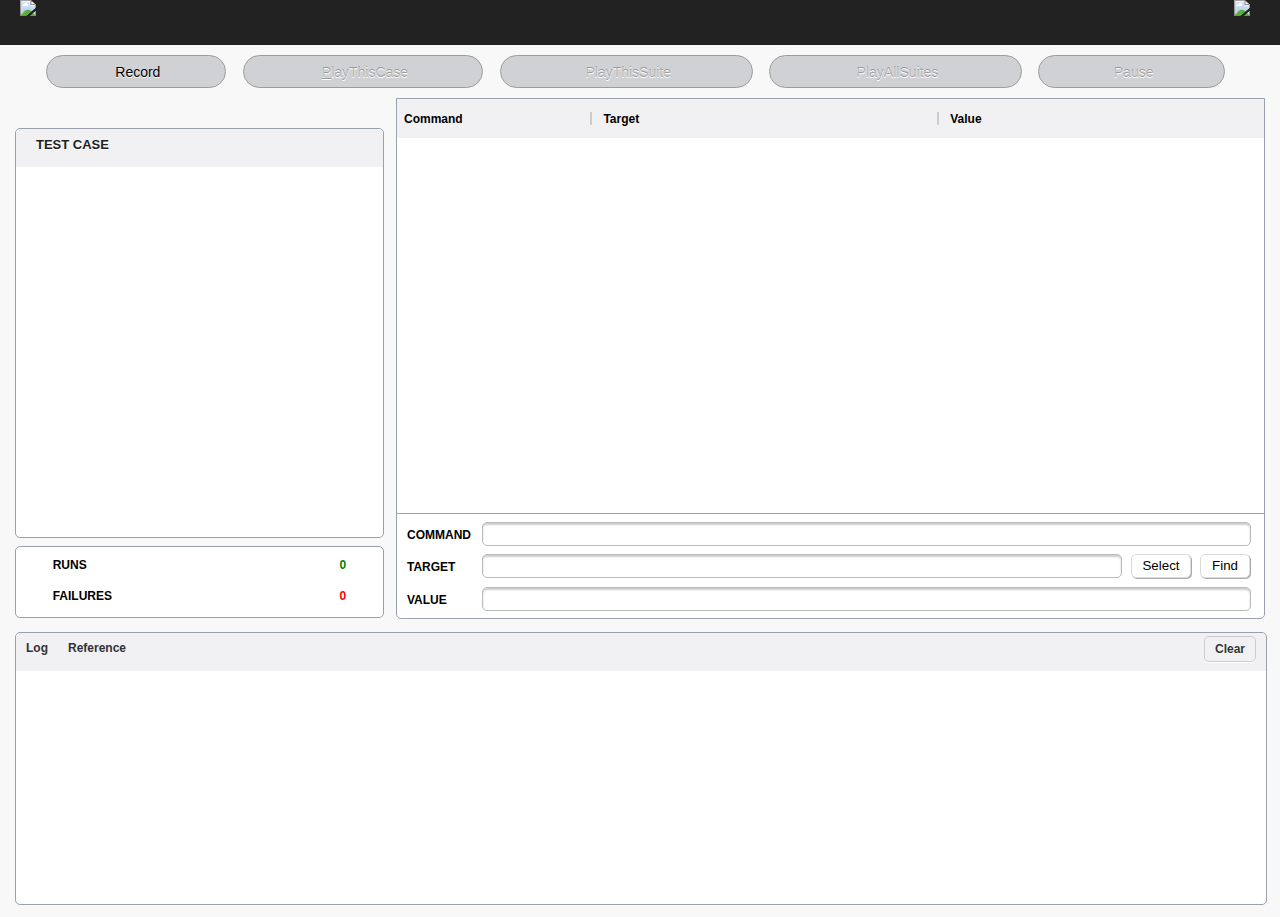
==== panel.html @ 071a7636 "Revert "Add new function of save log"" ====
<!--
/*
* Copyright 2017 SideeX committers
*
*  Licensed under the Apache License, Version 2.0 (the "License");
*  you may not use this file except in compliance with the License.
*  You may obtain a copy of the License at
*
*      http://www.apache.org/licenses/LICENSE-2.0
*
*  Unless required by applicable law or agreed to in writing, software
*  distributed under the License is distributed on an "AS IS" BASIS,
*  WITHOUT WARRANTIES OR CONDITIONS OF ANY KIND, either express or implied.
*  See the License for the specific language governing permissions and
*  limitations under the License.
*
*/
-->

<!doctype html>
<html lang="en">

<head>
    <meta charset="utf-8" />
    <!-- TODO: Change the title bar text -->
    <title>SideeX</title>
    <link rel="stylesheet" href="panel/css/jquery-ui.min.css">
    <link rel="stylesheet" href="panel/css/jquery-ui-slider-pips.css">
    <link rel="stylesheet" href="panel/css/layout.css" type="text/css" media="screen" />
    <link rel="stylesheet" href="panel/css/font-awesome.min.css">
    <!-- to hide right button feature -->
    <!--[if lt IE 9]>
    <link rel="stylesheet" href="panel/css/ie.css" type="text/css" media="screen" />
    <script src="http://html5shim.googlecode.com/svn/trunk/html5.js"></script>
    <![endif]-->
    <script type="text/javascript" src="panel/js/jquery-3.2.1.min.js"></script>
    <script type="text/javascript" src="panel/js/jquery-ui.min.js"></script>
    <script type="text/javascript" src="panel/js/jquery-ui-slider-pips.js"></script>
    <script type="text/javascript" src="panel/js/hideshow.js"></script>
    <script type="text/javascript" src="panel/js/jquery.tablesorter.min.js"></script>
    <script type="text/javascript" src="panel/js/jquery.equalHeight.js"></script>
    <script type="text/javascript" src="panel/js/jquery.tabletab.js"></script>
    <script type="text/javascript" src="panel/js/colResizable-1.5.min.js"></script>
    <script type="text/javascript" src="panel/js/panelSetting.js"></script>
    <script type="text/javascript" src="panel/js/sortable-ui.js"></script>
    <script type="text/javascript" src="doc.js"></script>
</head>
<!-- TODO: Make whole panel size flexible -->

<body>
    <header id="header">
        <hgroup>
            <img class="logo_img" src="./icons/logo.png"></img>
            <a href="#">
                <img class="QA_img" src="./icons/QA.png"></img>
            </a>
        </hgroup>
    </header>
    <!-- end of header bar -->
    <!-- right button feature -->
    <div id="suite-grid-menu" class="menu">
        <ul>
            <li id="load-testSuite-show-menu"><a href="#">Open Test Suites</a></li>
            <li id="add-testSuite-menu"><a href="#">Add New Test Suite</a></li>
        </ul>
    </div>
    <div id="command-grid-menu" class="menu">
        <ul>
            <li id="grid-add"><a href="#">Add Command <span class="hotKey">Ctrl+I</span></a></li>
            <li id="grid-delete"><a href="#">Delete Command <span class="hotKey">Del</span></a></li>
            <li id="grid-deleteAll"><a href="#">Delete All Commands</a></li>
            <li id="grid-copy"><a href="#">Copy Command <span class="hotKey">Ctrl+C</span></a></li>
            <li id="grid-paste"><a href="#">Paste Command <span class="hotKey">Ctrl+V</span></a></li>
            <li id="grid-breakpoint"><a href="#">Toggle Breakpoint </a><span class="hotKey">Ctrl+B</span></li>
        </ul>
    </div>
    <section id="main" class="column">
        <div id="toolbar-container" class="submit_link">
            <!-- hidden, because it has default style -->
            <input id="load-testSuite-hidden" type="file" multiple accept="text/*" style="display: none"></input>
            <input id="load-older-testSuite" type="file" multiple accept="text/*" style="display: none">
            <input id="load-testSuite-show" type="button" value="OpenSuite" style="display: none"></input>
            <button id="save-testSuite" style="display: none">SaveSuite</button>
            <button id="close-testSuite" style="display: none">CloseSuite</button>
            <button id="add-testSuite" style="display: none">+Suite</button>
            <button id="add-testCase" style="display: none">+Case</button>
            <button id="delete-testCase" style="display: none">-Case</button>
            <a download="info.html" id="downloadlink" style="display: none">Download</a>
            <button id="record" class="sub_btn" style="width: 15%"><i class="fa fa-video-camera" aria-hidden="true"></i> Record</button>
            <button id="playback" class="sub_btn" style="width: 20%" disabled><i class="fa fa-play" aria-hidden="true"></i> <u>P</u>layThisCase</button>
            <button id="stop" class="sub_btn" style="display: none; width: 20%"><i class="fa fa-stop" aria-hidden="true"></i> Stop</button>
            <button id="playSuite" class="sub_btn" style="width: 21%" disabled><i class="fa fa-cube" aria-hidden="true"></i> PlayThisSuite</button>
            <button id="playSuites" class="sub_btn" style="width: 21%" disabled><i class="fa fa-cubes" aria-hidden="true"></i> PlayAllSuites</button>
            <button id="pause" class="sub_btn btn_pr" style="width: 15.5%" disabled><i class="fa fa-pause-circle" aria-hidden="true"></i> Pause</button>
            <button id="resume" class="sub_btn btn_pr" style="display: none; width: 15.5%"><i class="fa fa-reply" aria-hidden="true"></i> Resume</button>
            <!-- TODO: Add a stop button -->
        </div>
        <!-- load Suite of older version -->
        <!--<div id="loadSuiteOfOlderVersion" title="Alert">
            Please open test case!
            <input id="testSuiteOpener" type="file" multiple accept="text/*">
        </div>-->
        <div class="module_all">
            <article class="width_quarter module_right">
                <div id="slider"></div>
                <div id="middle-container" class="module">
                    <header>
                        <h3>Test case</h3>
                    </header>
                    <div id="testCase-container" class="case_list">
                        <!-- Sug: Add animation when dragdrop -->
                        <div id="testCase-grid" class="module_content">
                            <!--<div class="message"><strong>Suite</strong>
                                <p>Case</p>
                                <p class="modified">Case</p>
                            </div>
                            <div class="message"><strong>Suite</strong>
                                <p>Case</p>
                            </div>
                            <div class="message"><strong>Suite</strong>
                                <p>Case</p>
                            </div>
                            <div class="message"><strong>Suite</strong>
                                <p>Case</p>
                            </div>
                            <div class="message"><strong>Suite</strong>
                                <p>Case</p>
                            </div>-->
                        </div>
                    </div>
                </div>
                <!-- end of messages article -->
                <article id="result-container" class="module">
                    <div class="fieldset">
                        <div class="result-row">
                            <label id="result1">Runs</label>
                            <p id="result-runs" class="runs">0</p>
                        </div>
                        <div class="result-row">
                            <label id="result2">Failures</label>
                            <p id="result-failures" class="failures">0</p>
                        </div>
                    </div>
                </article>
            </article>
            <article class="module width_3_quarter">
                <div id="command-container" class="tab_content case_hight">
                    <div class="smallSection">
                        <table id="command-grid" class="tablesorter" cellspacing="0">
                            <!-- TODO: Make the width flexible -->
                            <thead>
                                <tr>
                                    <th style="width: 23%">Command<div class="border"></div></th>
                                    <th style="width: 40%">Target<div class="border"></div></th>
                                    <th style="width: 37%">Value</th>
                                </tr>
                            </thead>
                            <tbody id="records-grid">
                                <!-- TODO: Make only tbody scoll -->
                                <input id="records-count" type="hidden" value="0">
                                </input>
                                
                                <!-- set input and /tbody in same line to avoid textNode -->
                                <!--<tr>
                                    <td>time</td>
                                    <td>open</td>
                                    <td>1</td>
                                </tr>
                                <tr>
                                    <td>time</td>
                                    <td>open</td>
                                    <td>2</td>
                                </tr>
                                <tr>
                                    <td>time</td>
                                    <td>open</td>
                                    <td>3</td>
                                </tr>
                                <tr>
                                    <td>time</td>
                                    <td>open</td>
                                    <td>4</td>
                                </tr>
                                <tr>
                                    <td>time</td>
                                    <td>open</td>
                                    <td>5</td>
                                </tr>
                                <tr>
                                    <td>time</td>
                                    <td>open</td>
                                    <td>6</td>
                                </tr>
                                <tr>
                                    <td>time</td>
                                    <td>open</td>
                                    <td>7</td>
                                </tr>
                                <tr>
                                    <td>time</td>
                                    <td>open</td>
                                    <td>8</td>
                                </tr>
                                <tr>
                                    <td>time</td>
                                    <td>open</td>
                                    <td>9</td>
                                </tr>
                                <tr>
                                    <td>time</td>
                                    <td>open</td>
                                    <td>10</td>
                                </tr>
                                <tr>
                                    <td>time</td>
                                    <td>open</td>
                                    <td>11</td>
                                </tr>
                                <tr>
                                    <td>time</td>
                                    <td>open</td>
                                    <td>12</td>
                                </tr>-->
                            </tbody>
                        </table>
                        <div class="record-bottom"></div>
                    </div>
                </div>
                <div id="command-toolbar">
                    <div class="fieldset">
                        <!-- TODO: make (command &) target selectable -->
                        <div class="command-row">
                            <label>Command</label>
                            <input id="command-command" list="command-command-list" type="text"><i id="command-" class="fa fa-chevron-down" aria-hidden="true"></i>
                            <div id="command-dropdown" class="w3-dropdown-content w3-bar-block">
                            </div>
                        </div>
                        <datalist id="command-command-list">
                        </datalist>
                        <div class="command-row">
                            <label>Target</label>
                            <input id="command-target" list="command-target-list" type="text"><i id="target-" class="fa fa-chevron-down" aria-hidden="true"></i>
                            <div id="target-dropdown" class="w3-dropdown-content w3-bar-block">
                            </div>
                            <button id="selectElementButton" class="btn_sf" style="width: 60px">Select</button>
                            <button id="showElementButton" class="btn_sf" style="width: 50px">Find</button>
                        </div>
                        <datalist id="command-target-list">
                        </datalist>
                        <div class="command-row">
                            <label>Value</label>
                            <input id="command-value" type="text">
                        </div>
                    </div>
                </div>
                <!-- end of #command-container -->
            </article>
            <!-- end of content manager article -->
            <div class="clear"></div>
            <article class="module width_full">
                <header class="tabs_involved">
                    <ul class="tabs2"> 
                    <li id="history-log"><a>Log</a></li>
                    <li id="reference-log"><a>Reference</a></li>
                    </ul>
                    <ul class="tabs">                       
                        <li id="clear-log"><a>Clear</a></li>
                    </ul>
                    
                </header>
                <div id="tab4" class="tab_content case_roll">
                    <div class="module_content">
                        <div id="logcontainer">
                        </div>
                        <div id="refercontainer">
                        </div>
                    </div>
                </div>
                <!-- end of #tab4 -->
            </article>
            <!-- end of styles article -->
        </div>
        <!--<div class="spacer"></div>-->
    </section>
    <!-- script -->
    <script src="browser-polyfill.js"></script>
    <script src="IO/inputFileTransformer.js"></script>
    <script src="IO/load_file.js"></script>
    <script src="IO/save_file.js"></script>
    <script src="panel/js/context_menu.js"></script>
    <script src="panel/js/command_grid.js"></script>
    <script src="panel/js/command_grid_toolbar.js"></script>
    <script src="panel/js/testcase_grid.js"></script>
    <script src="panel/js/log.js"></script>
    <script src="ext-command.js"></script>
    <script src="bg-recorder.js"></script>
    <script src="initial.js"></script>
    <script src="escape.js"></script>
    <script src="editor.js"></script>
    <script src="locatorBuilders.js"></script>
    <script src="formatCommand.js"></script>
    <!-- playback -->
    <script type="text/javascript" src="playback-api.js"></script>
</body>

</html>
---- panel/css/layout.css ----
/* Essentials */

html,
div,
map,
dt,
isindex,
form,
header,
aside,
section,
section,
article,
footer {
    display: block;
}

html,
body {
    height: 100%;
    margin: 0;
    padding: 0;
    font-family: "Helvetica Neue", Helvetica, Arial, Verdana, sans-serif;
    background: #F8F8F8;
    font-size: 12px;
    width: 100%;
    min-width: 679px;
    min-height: 690px;
}

.clear {
    clear: both;
}

.spacer {
    height: 20px;
}

a:link,
a:visited {
    color: #77BACE;
    text-decoration: none;
}

a:hover {
    text-decoration: underline;
}

/* Header */

header#header {
    height: 45px;
    width: 100%;
    background: #222222 url(../images/header_bg.png) repeat-x;
}

header#header h1.site_title,
header#header h2.section_title {
    float: left;
    margin-top: -13px;
    margin-right: 0px;
    margin-left: 10px;
    margin-bottom: 0px;
    font-size: 22px;
    width: 100px;
    font-weight: normal;
    text-align: left;
    text-indent: 1.8%;
    line-height: 55px;
    color: #fff;
    text-shadow: 0 -1px 0 #000;
    height: 0px;
    cursor: pointer;
}

header#header h1.site_title a {
    color: #fff;
    text-decoration: none;
    margin-top: 1px;
    margin-right: 0px;
    margin-left: 0px;
    margin-bottom: -10px;
}

header#header h2.section_title {
    text-align: center;
    text-indent: 4.5%;
    width: 68%;
    background: url(../images/header_shadow.png) no-repeat left top;
}

.btn_view_site {
    float: left;
    width: 9%;
}

.btn_view_site a {
    display: block;
    margin-top: 12px;
    width: 91px;
    height: 27px;
    background: url(../images/btn_view_site.png) no-repeat;
    text-align: center;
    line-height: 29px;
    color: #fff;
    text-decoration: none;
    text-shadow: 0 -1px 0 #000;
}

.btn_view_site a:hover {
    background-position: 0 -27px;
}

/* Right click menu */

.menu ul {
    list-style: none;
    margin: 0px;
    margin-top: 4px;
    padding-left: 10px;
    padding-right: 10px;
    padding-bottom: 3px;
    font-size: 15px;
    color: #333333;
}

.menu li {
    line-height: 20px;
}

.menu a:hover {
    text-decoration: underline;
}

.menu {
    display: none;
    position: fixed;
    border: 1px solid #B2B2B2;
    background: #F9F9F9;
    box-shadow: 3px 3px 2px #E9E9E9;
}

.menu a {
    color: #3d3d5c;
    font-family: Helvetica, Arial, sans-serif;
    text-decoration: none;
}

/* Secondary Header Bar */

section#secondary_bar {
    height: 38px;
    width: 100%;
    background: #F1F1F4 url(../images/secondary_bar.png) repeat-x;
}

section#secondary_bar .user {
    float: left;
    width: 23%;
    height: 38px;
}

.user p {
    margin: 0;
    padding: 0;
    color: #666666;
    font-weight: bold;
    display: block;
    float: left;
    width: 85%;
    height: 35px;
    line-height: 35px;
    text-indent: 25px;
    text-shadow: 0 1px 0 #fff;
    background: url(../images/icn_user.png) no-repeat center left;
    margin-left: 6%;
}

.user a {
    text-decoration: none;
    color: #666666
}

.user a:hover {
    color: #77BACE;
}

.user a.logout_user {
    float: left;
    display: block;
    width: 16px;
    height: 35px;
    text-indent: -5000px;
    background: url(../images/icn_logout.png) center no-repeat;
}

/* Breadcrumbs */

section#secondary_bar .breadcrumbs_container {
    float: left;
    width: 77%;
    background: url(../images/secondary_bar_shadow.png) no-repeat left top;
    height: 38px;
}

article.breadcrumbs {
    float: left;
    padding: 0 10px;
    border: 1px solid #ccc;
    -webkit-border-radius: 5px;
    -moz-border-radius: 5px;
    border-radius: 5px;
    -webkit-box-shadow: 0 1px 0 #fff;
    -moz-box-shadow: 0 1px 0 #fff;
    box-shadow: 0 1px 0 #fff;
    height: 23px;
    margin: 4px 3%;
}

.breadcrumbs a {
    display: inline-block;
    float: left;
    height: 24px;
    line-height: 23px;
}

.breadcrumbs a.current,
.breadcrumbs a.current:hover {
    color: #9E9E9E;
    font-weight: bold;
    text-shadow: 0 1px 0 #fff;
    text-decoration: none;
}

.breadcrumbs a:link,
.breadcrumbs a:visited {
    color: #44474F;
    text-decoration: none;
    text-shadow: 0 1px 0 #fff;
    font-weight: bold;
}

.breadcrumbs a:hover {
    color: #222222;
}

.breadcrumb_divider {
    display: inline-block;
    width: 12px;
    height: 24px;
    background: url(../images/breadcrumb_divider.png) no-repeat;
    float: left;
    margin: 0 5px;
}

/* Sidebar */

aside#sidebar {
    width: 23%;
    background: #E0E0E3 url(../images/sidebar.png) repeat;
    float: left;
    min-height: 500px;
    margin-top: -4px;
}

#sidebar hr {
    border: none;
    outline: none;
    background: url(../images/sidebar_divider.png) repeat-x;
    display: block;
    width: 100%;
    height: 2px;
}

/* Search */

.quick_search {
    text-align: center;
    padding: 14px 0 10px 0;
}

.quick_search input[type=text] {
    -webkit-border-radius: 20px;
    -moz-border-radius: 20px;
    border-radius: 20px;
    border: 1px solid #bbb;
    height: 26px;
    width: 90%;
    color: #ccc;
    -webkit-box-shadow: inset 0 2px 2px #ccc, 0 1px 0 #fff;
    -moz-box-shadow: inset 0 2px 2px #ccc, 0 1px 0 #fff;
    box-shadow: inset 0 2px 2px #ccc, 0 1px 0 #fff;
    text-indent: 30px;
    background: #fff url(../images/icn_search.png) no-repeat;
    background-position: 10px 6px;
}

.quick_search input[type=text]:focus {
    outline: none;
    color: #666666;
    border: 1px solid #77BACE;
    -webkit-box-shadow: inset 0 2px 2px #ccc, 0 0 10px #ADDCE6;
    -moz-box-shadow: inset 0 2px 2px #ccc, 0 0 10px #ADDCE6;
    box-shadow: inset 0 2px 2px #ccc, 0 0 10px #ADDCE6;
}

/* Sidebar Menu */

#sidebar h3 {
    color: #1F1F20;
    text-transform: uppercase;
    text-shadow: 0 1px 0 #fff;
    font-size: 13px;
    margin: 10px 0 10px 6%;
    display: block;
    float: left;
    width: 90%;
}

.toggleLink {
    color: #999999;
    font-size: 10px;
    text-decoration: none;
    display: block;
    float: right;
    margin-right: 2%
}

#sidebar .toggleLink:hover {
    color: #77BACE;
    text-decoration: none;
}

#sidebar ul {
    clear: both;
    margin: 0;
    padding: 0;
}

#sidebar li {
    list-style: none;
    margin: 0 0 0 12%;
    padding: 0;
}

#sidebar li a {
    color: #666666;
    padding-left: 25px;
    text-decoration: none;
    display: inline-block;
    height: 17px;
    line-height: 17px;
    text-shadow: 0 1px 0 #fff;
    margin: 2px 0;
}

#sidebar li a:hover {
    color: #444444;
}

/* Sidebar Icons */

#sidebar li.icn_new_article a {
    background: url(../images/icn_new_article.png) no-repeat center left;
}

#sidebar li.icn_edit_article a {
    background: url(../images/icn_edit_article.png) no-repeat center left;
}

#sidebar li.icn_categories a {
    background: url(../images/icn_categories.png) no-repeat center left;
}

#sidebar li.icn_tags a {
    background: url(../images/icn_tags.png) no-repeat center left;
}

#sidebar li.icn_add_user a {
    background: url(../images/icn_add_user.png) no-repeat center left;
}

#sidebar li.icn_view_users a {
    background: url(../images/icn_view_users.png) no-repeat center left;
}

#sidebar li.icn_profile a {
    background: url(../images/icn_profile.png) no-repeat center left;
}

#sidebar li.icn_folder a {
    background: url(../images/icn_folder.png) no-repeat center left;
}

#sidebar li.icn_photo a {
    background: url(../images/icn_photo.png) no-repeat center left;
}

#sidebar li.icn_audio a {
    background: url(../images/icn_audio.png) no-repeat center left;
}

#sidebar li.icn_video a {
    background: url(../images/icn_video.png) no-repeat center left;
}

#sidebar li.icn_settings a {
    background: url(../images/icn_settings.png) no-repeat center left;
}

#sidebar li.icn_security a {
    background: url(../images/icn_security.png) no-repeat center left;
}

#sidebar li.icn_jump_back a {
    background: url(../images/icn_jump_back.png) no-repeat center left;
}

#sidebar p {
    color: #666666;
    padding-left: 6%;
    text-shadow: 0 1px 0 #fff;
    margin: 10px 0 0 0;
}

#sidebar a {
    color: #666666;
    text-decoration: none;
}

#sidebar a:hover {
    text-decoration: underline;
}

#sidebar footer {
    margin-top: 20%;
}

/* Main Content */

section#main {
    width: 100%;
    background: url(../images/sidebar_shadow.png) repeat-y left top;
    float: left;
    height: calc(100% - 30px);
}

#main h3 {
    color: #1F1F20;
    text-transform: uppercase;
    text-shadow: 0 1px 0 #fff;
    font-size: 13px;
    margin: 8px 20px;
}

/* Modules */

.module {
    border: 1px solid #9BA0AF;
    width: 100%;
    -webkit-border-radius: 5px;
    -moz-border-radius: 5px;
    border-radius: 5px;
    background: #ffffff;
}

.module_all {
    width: calc(100% - 30px);
    margin-right: 15px;
    float: left;
    margin-left: 15px;
    height: calc(100% - 51px);
}

#middle-container {
    margin-top:30px;
    margin-bottom: 8px;
    height: calc(100% - 111px);
}

#result-container {
    height: 70px;
}

#command-toolbar {
    height: 105px;
    width: 100%;
}

.module_right {}

#main .module header h3 {
    display: block;
    width: 90%;
    float: left;
}

.module header {
    height: 38px;
    width: 100%;
    background: #F1F1F4 url(../images/secondary_bar.png) repeat-x;
    -webkit-border-top-left-radius: 5px;
    -webkit-border-top-right-radius: 5px;
    -moz-border-radius-topleft: 5px;
    -moz-border-radius-topright: 5px;
    border-top-left-radius: 5px;
    border-top-right-radius: 5px;
}

.module footer {
    height: 32px;
    width: 100%;
    border-top: 1px solid #9CA1B0;
    background: #F1F1F4 url(../images/module_footer_bg.png) repeat-x;
    -webkit-border-bottom-left-radius: 5px;
    -webkit-border-bottom-right-radius: 5px;
    -moz-border-radius-bottomleft: 5px;
    -moz-border-radius-bottomright: 5px;
    -webkit-border-bottom-left-radius: 5px;
    -webkit-border-bottom-right-radius: 5px;
}

.module_content {
    margin-top: 0px;
    margin-right: 20px;
    margin-left: 20px;
    margin-bottom: 1px;
    color: #666;
}

.module_content #logcontainer {
    
}

/* Module Widths */

.width_full {
    width: 100%;
    margin-top: 13px;
    height: 33%;
}

.width_half {
    width: 46%;
    margin-right: 0;
    float: left;
}

.width_quarter {
    width: calc(30% - 8px);
    float: left;
    height: calc(100% - 13px - 35%);
}

.width_3_quarter {
    width: calc(70% - 8px);
    float: right;
    height: calc(100% - 13px - 35%);
    -webkit-border-top-left-radius: 0px;
    -webkit-border-top-right-radius: 0px;
    -moz-border-top-left-radius: 0px;
    -moz-border-top-right-radius: 0px;
    border-top-left-radius: 0px;
    border-top-right-radius: 0px;
}

/* Stats Module */

.stats_graph {
    width: 64%;
    float: left;
}

.stats_overview {
    background: #F6F6F6;
    border: 1px solid #ccc;
    float: right;
    width: 26%;
    -webkit-border-radius: 5px;
    -moz-border-radius: 5px;
    border-radius: 5px;
}

.overview_today,
.overview_previous {
    width: 50%;
    float: left;
}

.stats_overview p {
    margin: 0;
    padding: 0;
    text-align: center;
    text-transform: uppercase;
    text-shadow: 0 1px 0 #fff;
}

.stats_overview p.overview_day {
    font-size: 12px;
    font-weight: bold;
    margin: 6px 0;
}

.stats_overview p.overview_count {
    font-size: 26px;
    font-weight: bold;
    color: #333333;
}

.stats_overview p.overview_type {
    font-size: 10px;
    color: #999999;
    margin-bottom: 8px
}

/* Content Manager */

.tablesorter {
    width: 100%;
    height: 38px;
}

.tablesorter thead tr {
    height: 39px;
    background: #F1F1F4 url(../images/secondary_bar.png) repeat-x;
    table-layout: fixed;
    text-align: left;
    text-indent: 6px;
}

.tablesorter .border {
    position: relative;
    float: right;
    width: 3px;
    height: 13px;
    border-left: 2px solid #CCCCCC;
    z-index: 1;
}

.tablesorter tbody {
    cursor: pointer;
}

.tablesorter tbody tr.selectedRecord {
    background-color: #f8f8f8;
}

.tablesorter tbody tr.selectedRecord td {
    padding-top: 6px;
    border-top: 1px solid #ccc;;
}

.tablesorter tbody tr.executing {
    background-color: #ffffe6;
}

.tablesorter tbody tr.success {
    background-color: #e5ffe5;
}

.tablesorter tbody tr.fail {
    background-color: #ffe5e5;
}

.tablesorter tbody tr td.break {
    background-color:  #5CB9FF;
}

.tablesorter td {
    padding-top: 7px;
    padding-bottom: 6px;
    text-indent: 12px;
    border-bottom: 1px dotted #ccc;
}

.tablesorter input[type=image] {
    margin-right: 10px;
}

.record-bottom {
    width: 100%;
    height: 28px;
    cursor: pointer;
}

.record-bottom.active {
    border-top: 1px solid #ccc;;
    background-color: #f8f8f8;
}
ul.tabs2 {
float:left;
 margin: 3px 10px 0 0;
padding: 0;
list-style: none;
height: 24px;
    /*--Set height of tabs--*/
-webkit-border-radius: 5px;
-moz-border-radius: 5px;
border-radius: 5px;
font-weight: bold;
}
ul.tabs {
    margin: 3px 10px 0 0;
    padding: 0;
    float: right;
    list-style: none;
    height: 24px;
    /*--Set height of tabs--*/
    -webkit-border-radius: 5px;
    -moz-border-radius: 5px;
    border-radius: 5px;
    -webkit-box-shadow: 0 1px 0 #fff;
    -moz-box-shadow: 0 1px 0 #fff;
    text-shadow: 0 1px 0 #fff;
    border: 1px solid #ccc;
    box-shadow: 0 1px 0 #fff;  
    font-weight: bold;
}
ul.tabs2 li {
    cursor: pointer;
    float: left;
    margin: 0;
    padding: 0;
    line-height: 24px;
}

ul.tabs2 li a {
    cursor: pointer;
    text-decoration: none;
    color: #333333;
    display: block;
    padding: 0 10px;
    height: 24px;
}

ul.tabs li {
    cursor: pointer;
    float: left;
    margin: 0;
    padding: 0;
    line-height: 24px;
}

ul.tabs li a {
    cursor: pointer;
    text-decoration: none;
    color: #333333;
    display: block;
    padding: 0 10px;
    height: 24px;
}

html ul.tabs2 #history-log,
html ul.tabs2 #history-log a {
 
    -webkit-border-top-left-radius: 5px;
    -webkit-border-bottom-left-radius: 5px;
    -moz-border-radius-topleft: 5px;
    -moz-border-radius-bottomleft: 5px;
    border-top-left-radius: 5px;
    border-bottom-left-radius: 5px;
}

html ul.tabs2:nth-child(2),
html ul.tabs2:nth-child(2) a {
    -webkit-border-top-left-radius: 5px;
    -webkit-border-bottom-left-radius: 5px;
    -moz-border-radius-topleft: 5px;
    -moz-border-radius-bottomleft: 5px;
    border-top-left-radius: 5px;
    border-bottom-left-radius: 5px;
}

html ul.tabs li:last-child,
html ul.tabs li:last-child a {
    cursor: pointer;
    -webkit-border-top-right-radius: 5px;
    -webkit-border-bottom-right-radius: 5px;
    -moz-border-radius-topright: 5px;
    -moz-border-radius-bottomright: 5px;
    border-top-right-radius: 5px;
    border-bottom-right-radius: 5px;
}
html ul.tabs2 li:active {
    background: #F1F2F4;
    -webkit-box-shadow: inset 0 2px 3px #818181;
    -moz-box-shadow: inset 0 2px 3px #818181;
    box-shadow: inset 0 2px 3px #818181;
}

ul.tabs2 li:hover a {
    color: #000000;
}
html ul.tabs li:active {
    background: #F1F2F4;
    -webkit-box-shadow: inset 0 2px 3px #818181;
    -moz-box-shadow: inset 0 2px 3px #818181;
    box-shadow: inset 0 2px 3px #818181;
}

ul.tabs li:hover a {
    color: #000000;
}

#main .module header h3.tabs_involved {
    display: block;
    width: 60%;
    float: left;
}

/* Messages */

.message {
    border-bottom: 1px dotted #cccccc;
    cursor: pointer;
    margin-top: 5px;
    line-height: 20px;
    min-height: 30px;
}

.message .selectedCase {
    text-decoration: underline;
}

.message .selectedSuite>p {}

.message .success {
    background-repeat: no-repeat;
    background-position: 0px 3px;
    background-image: url(../images/icn_alert_success.png);
    background-size: 13px auto;
}

.message .fail {
    background-repeat: no-repeat;
    background-position: 0px 4px;
    background-image: url(../images/icn_alert_error.png);
    background-size: 13px auto;
}

.modified::after {
    content: " *";
}

.message strong {
    font-size: 13px;
}

.message p {
    font-size: 12px;
    text-indent: 16px;
    line-height: 20px;
    margin-top: -1px;
    margin-bottom: 0px;
}

input[type=submit] {
    background: #D0D1D4 url(../images/btn_submit.png) repeat-x;
    border: 1px solid #A8A9A8;
    -webkit-box-shadow: 0 1px 0 #fff;
    -moz-box-shadow: 0 1px 0 #fff;
    box-shadow: 0 1px 0 #fff;
    font-weight: bold;
    height: 22px;
    -webkit-border-radius: 5px;
    -moz-border-radius: 5px;
    border-radius: 5px;
    padding: 0 10px;
    color: #666;
    text-shadow: 0 1px 0 #fff;
    cursor: pointer;
}

input[type=submit]:hover {
    color: #333333;
}

input[type=submit].alt_btn {
    background: #D0D1D4 url(../images/btn_submit_2.png) repeat-x;
    border: 1px solid#30B0C8;
    -webkit-box-shadow: 0 1px 0 #fff;
    -moz-box-shadow: 0 1px 0 #fff;
    box-shadow: 0 1px 0 #fff;
    font-weight: bold;
    height: 22px;
    -webkit-border-radius: 5px;
    -moz-border-radius: 5px;
    border-radius: 5px;
    padding: 0 10px;
    color: #003E49;
    text-shadow: 0 1px 0 #6CDCF9;
    cursor: pointer;
}

input[type=submit].alt_btn:hover {
    color: #001217;
}

input[type=submit].btn_post_message {
    background: #D0D1D4 url(../images/post_message.png) no-repeat;
    display: block;
    width: 37px;
    border: none;
    height: 24px;
    cursor: pointer;
    text-indent: -5000px;
}

input[type=submit].btn_post_message:hover {
    background-position: 0 -24px;
}

.post_message {
    text-align: left;
    padding: 5px 0;
}

.post_message input[type=text] {
    -webkit-border-radius: 5px;
    -moz-border-radius: 5px;
    border-radius: 5px;
    border: 1px solid #bbb;
    height: 20px;
    width: 70%;
    color: #ccc;
    -webkit-box-shadow: inset 0 2px 2px #ccc, 0 1px 0 #fff;
    -moz-box-shadow: inset 0 2px 2px #ccc, 0 1px 0 #fff;
    box-shadow: inset 0 2px 2px #ccc, 0 1px 0 #fff;
    text-indent: 10px;
    background-position: 10px 6px;
    float: left;
    margin: 0 3.5%;
}

.post_message input[type=text]:focus {
    outline: none;
    border: 1px solid #77BACE;
    -webkit-box-shadow: inset 0 2px 2px #ccc, 0 0 10px #ADDCE6;
    -moz-box-shadow: inset 0 2px 2px #ccc, 0 0 10px #ADDCE6;
    box-shadow: inset 0 2px 2px #ccc, 0 0 10px #ADDCE6;
    color: #666666;
}

.post_message input[type=image] {
    float: left;
}

.case_list {
    height: calc(100% - 38px);
    overflow-x: hidden;
    overflow-y: auto;
}

.case_hight {
    height: calc(100% - 105px);
    border-bottom: 1px solid #9BA0AF;
    border-top-right-radius: 5px;
    border-top-left-radius: 5px;
}

.case_roll {
    overflow-x: hidden;
    overflow-y: auto;
    width: 100%;
    height: calc(100% - 38px);
}

/* New/Edit Article Module */

.fieldset {
    -webkit-border-radius: 5px;
    -moz-border-radius: 5px;
    border-radius: 5px;
    border: 0;
    width: 100%;
    height: 100%;
}

.fieldset .result-row {
    margin-top: 11px;
    margin-right: 10%;
    margin-left: 10%;
    margin-bottom: 0;
    width: 80%;
    height: 20px;
}

#result-container label {
    text-align: left;
    clear: both;
    float: left;
    display: block;
    float: left;
    text-shadow: 0 1px 0 #fff;
    font-weight: bold;
    text-transform: uppercase;
    margin-top: 0px;
}

#result-container p {
    float: right;
    margin-top: 0px;
}

.runs {
    color: green;
    font-weight: 600;
}

.failures {
    color: red;
    font-weight: 600;
}

#command-toolbar label {
    text-align: left;
    clear: both;
    float: left;
    display: block;
    float: left;
    width: 75px;
    line-height: 16px;
    text-shadow: 0 1px 0 #fff;
    font-weight: bold;
    margin-top: 5px;
    margin-right: 0;
    margin-left: 0;
    margin-bottom: 5px;
    text-transform: uppercase;
}

#command-toolbar i {
    float: left;
    width: 0px;
    margin-top: 5px;
    margin-left: -20px;
    aria-hidden: true;
    color: #D0D0D0;
}

#command-toolbar i:hover {
    cursor: pointer;
    color: #828282;
}

#command-toolbar input::-webkit-calendar-picker-indicator {
    display: none;
}

.w3-dropdown-content {
    cursor: pointer;
    background-color: #fff;
    display: none;
    position: fixed;
    border: 1px solid #A0A0A0;
    margin-left: 75px;
    -webkit-box-shadow: 2px 2px 2px #8E8E8E;
    box-shadow: 2px 2px 2px #8E8E8E;
    max-height: 210px;
    overflow-y: auto;
    overflow-x: hidden;
}

.w3-dropdown-content#command-dropdown {
    margin-top: 24px;
}

.w3-dropdown-content#target-dropdown {
    margin-top: 24px;
}

.w3-dropdown-content option {
    width: calc(100% - 5px);
    padding-top: 4px;
    padding-bottom: 2px;
    padding-left: 5px;
    height: 14px;
    overflow-y: hidden;
    overflow-x: hidden;
}

.w3-dropdown-content option:hover {
    color: white;
    background-color: #2284E6;
}

.w3-show {
    display: block!important
}

.command-row {
    width: calc(100% - 20px);
    height: 25px;
    margin-top: 7.5px;
    margin-left: 10px;
    margin-right: 10px;
}

.fieldset input[type=text] {
    -webkit-border-radius: 5px;
    -moz-border-radius: 5px;
    border-radius: 5px;
    border: 1px solid #BBBBBB;
    height: 20px;
    color: black;
    -webkit-box-shadow: inset 0 2px 2px #ccc, 0 1px 0 #fff;
    -moz-box-shadow: inset 0 2px 2px #ccc, 0 1px 0 #fff;
    box-shadow: inset 0 2px 2px #ccc, 0 1px 0 #fff;
    padding-left: 5px;
    background-position: 10px 6px;
    margin-top: 0;
    margin-bottom: 0;
    display: block;
    float: left;
    width: calc(100% - 110px);
    padding-right: 25px;
}

.fieldset input[type=text]#command-target {
    width: calc(100% - 239px);
}

.fieldset input[type=text]:focus {
    outline: none;
    border: 1px solid #77BACE;
    -webkit-box-shadow: inset 0 2px 2px #ccc, 0 0 10px #ADDCE6;
    -moz-box-shadow: inset 0 2px 2px #ccc, 0 0 10px #ADDCE6;
    box-shadow: inset 0 2px 2px #ccc, 0 0 10px #ADDCE6;
}

.fieldset select {
    width: 96%;
    margin: 0 10px;
    border: 1px solid #bbb;
    height: 20px;
    color: #666666;
}

.fieldset textarea {
    -webkit-border-radius: 5px;
    -moz-border-radius: 5px;
    border-radius: 5px;
    border: 1px solid #BBBBBB;
    color: #666666;
    -webkit-box-shadow: inset 0 2px 2px #ccc, 0 1px 0 #fff;
    -moz-box-shadow: inset 0 2px 2px #ccc, 0 1px 0 #fff;
    box-shadow: inset 0 2px 2px #ccc, 0 1px 0 #fff;
    padding-left: 10px;
    background-position: 10px 6px;
    margin: 0 0.5%;
    display: block;
    float: left;
    width: 96%;
    margin: 0 10px;
}

.fieldset textarea:focus {
    outline: none;
    border: 1px solid #77BACE;
    -webkit-box-shadow: inset 0 2px 2px #ccc, 0 0 10px #ADDCE6;
    -moz-box-shadow: inset 0 2px 2px #ccc, 0 0 10px #ADDCE6;
    box-shadow: inset 0 2px 2px #ccc, 0 0 10px #ADDCE6;
}

.submit_link {
    margin-right: 3%;
    margin-top: 10px;
    margin-left: 3%;
    margin-bottom: 10px;
    height: 33px;
}

.submit_link select {
    width: 150px;
    border: 1px solid #bbb;
    height: 20px;
    color: #666666;
}

#main .module_content h1 {
    color: #333333;
    text-transform: none;
    text-shadow: 0 1px 0 #fff;
    font-size: 22px;
    margin: 8px 0px;
}

#main .module_content h2 {
    color: #444444;
    text-transform: none;
    text-shadow: 0 1px 0 #fff;
    font-size: 18px;
    margin: 8px 0px;
}

#main .module_content h3 {
    color: #666666;
    text-transform: uppercase;
    text-shadow: 0 1px 0 #fff;
    font-size: 13px;
    margin: 8px 0px;
}

#main .module_content h4 {
    color: #666666;
    text-transform: none;
    text-shadow: 0 1px 0 #fff;
    font-size: 13px;
    margin: 8px 0px;
    border-bottom: 1px #efefef solid;
}

#main .module_content h4.log-error {
    color: red;
}


#main .module_content li {
    line-height: 150%;
}

/* Alerts */

#main h4.alert_info {
    display: block;
    width: 95%;
    margin: 20px 3% 0 3%;
    margin-top: 20px;
    -webkit-border-radius: 5px;
    -moz-border-radius: 5px;
    border-radius: 5px;
    background: #B5E5EF url(../images/icn_alert_info.png) no-repeat;
    background-position: 10px 10px;
    border: 1px solid #77BACE;
    color: #082B33;
    padding: 10px 0;
    text-indent: 40px;
    font-size: 14px;
}

#main h4.alert_warning {
    display: block;
    width: 95%;
    margin: 20px 3% 0 3%;
    margin-top: 20px;
    -webkit-border-radius: 5px;
    -moz-border-radius: 5px;
    border-radius: 5px;
    background: #F5F3BA url(../images/icn_alert_warning.png) no-repeat;
    background-position: 10px 10px;
    border: 1px solid #C7A20D;
    color: #796616;
    padding: 10px 0;
    text-indent: 40px;
    font-size: 14px;
}

#main h4.alert_error {
    display: block;
    width: 95%;
    margin: 20px 3% 0 3%;
    margin-top: 20px;
    -webkit-border-radius: 5px;
    -moz-border-radius: 5px;
    border-radius: 5px;
    background: #F3D9D9 url(../images/icn_alert_error.png) no-repeat;
    background-position: 10px 10px;
    border: 1px solid #D20009;
    color: #7B040F;
    padding: 10px 0;
    text-indent: 40px;
    font-size: 14px;
}

#main h4.alert_success {
    display: block;
    width: 95%;
    margin: 20px 3% 0 3%;
    margin-top: 20px;
    -webkit-border-radius: 5px;
    -moz-border-radius: 5px;
    border-radius: 5px;
    background: #E2F6C5 url(../images/icn_alert_success.png) no-repeat;
    background-position: 10px 10px;
    border: 1px solid #79C20D;
    color: #32510F;
    padding: 10px 0;
    text-indent: 40px;
    font-size: 14px;
}

.sub_btn {
    padding-right: 2%;
    padding-left: 2%;
    border-radius: 20px;
    background: #D0D1D4;
    cursor: pointer;
    text-shadow: 0 1px 0 #fff;
    border: 1px solid #9c9c9c;
    font-size: 14px;
    margin-right: 0.5%;
    margin-left: 0.6%;
    height: 33px;
}

.sub_btn:not([disabled]):hover {
    background: #30B0C8;
    color: #fff;
    text-shadow: none;
    border: none;
    transition: 0.5s;
    border: 1px solid #30B0C8;
}

.btn_pr {}

.btn_sf {
    border-radius: 5px;
    background: white;
    padding-right: 10px;
    padding-left: 10px;
    float: left;
    margin-left: 9px;
    border: 1px solid #DBDBDB;
    -webkit-box-shadow: 1px 1px #ABABAB;
    box-shadow: 1px 1px #ABABAB;
    height: 93%;
    vertical-align: middle;
}

.btn_sf:hover {
    background-color: #EBEBEB;
    transition: 0.2s;
}

.btn_sf:active {
    -webkit-box-shadow: inset 2px 2px #ABABAB;
    box-shadow: inset 2px 2px #ABABAB;
}

.fa {
    margin: 2px;
}

button.active {
    background: #30B0C8;
    color: #fff;
    text-shadow: none;
    border: none;
    transition: 0.5s;
    border: 1px solid #30B0C8;
}

/* Freeze Table Header */

.smallSection {
    height: 100%;
    overflow-y: auto;
    overflow-x: hidden;
}

.fixed {
    top: 110px;
    position: fixed;
    width: auto;
    z-index: 2;
}

.fixed td {
    border: 0px solid !important;
}

/* Overwrite Confirm Dialog */

.ui-dialog {
    -webkit-border-radius: 5px;
    -moz-border-radius: 5px;
    border-radius: 5px;
}

.ui-dialog .ui-dialog-titlebar {
    background: #F1F1F4 url(../images/secondary_bar.png) repeat-x;
}

.ui-dialog-titlebar .ui-dialog-titlebar-close {
    display: none;
}

.logo_img {
    margin-left: 20px;
}

.QA_img {
    float: right;
    margin-right: 30px;
}

span.hotKey {
    padding-left: 20px;
    float: right;
    color: gray;
}

#slider.ui-slider {
    border-radius: 20px;
    background: #BEC0C3;
    border: none;
    height: 10px;
    margin: 0.5em 2.4em -1.5em 2.4em;
    padding-bottom: -3em;
}

#slider .ui-state-active {
    background: #E6E6E6;
    border-color: #B7B7B7; 
}

#slider .ui-widget-content {
    background: #E6E6E6; 
}

#slider .ui-slider-pip-initial {
    color: #979797;
    font-weight: normal;
}

#slider .ui-slider-handle:active {
   background-color: #E6E6E6;
   border-color: #B7B7B7;
}

#slider .ui-slider-handle:focus {
    outline: none;
 }

#slider .ui-slider-pip {
    top: 3px;
}
                    
#slider .ui-slider-pip .ui-slider-line {
    width: 4px;
    height: 4px;
    border-radius: 4px;
    background: #fffaf7;
}
                    
#slider .ui-slider-pip.ui-slider-pip-last,
#slider .ui-slider-pip.ui-slider-pip-first {
    top: -7px; 
}
                    
#slider .ui-slider-pip.ui-slider-pip-last .ui-slider-line,
#slider .ui-slider-pip.ui-slider-pip-first .ui-slider-line {
    display: none;
}
                    
#slider .ui-slider-pip.ui-slider-pip-last .ui-slider-label,
#slider .ui-slider-pip.ui-slider-pip-first .ui-slider-label {
    margin: 0.2em 0em 0em 0em;
}
                    
#slider .ui-slider-pip.ui-slider-pip-first .ui-slider-label {
    left: -2em;
    text-align: right;
}
                    
#slider .ui-slider-pip.ui-slider-pip-last .ui-slider-label {
    left: 2em;
    text-align: left;
}
                    
#slider .ui-slider-pip.ui-slider-pip-selected-initial {
    font-weight: normal;
}
                    
#slider .ui-slider-pip.ui-slider-pip-selected {
    font-weight: bold;
}
                    
#slider .ui-slider-pip.ui-slider-pip-selected,
#slider .ui-slider-pip.ui-slider-pip-selected-initial {
    color: #434d5a; 
}
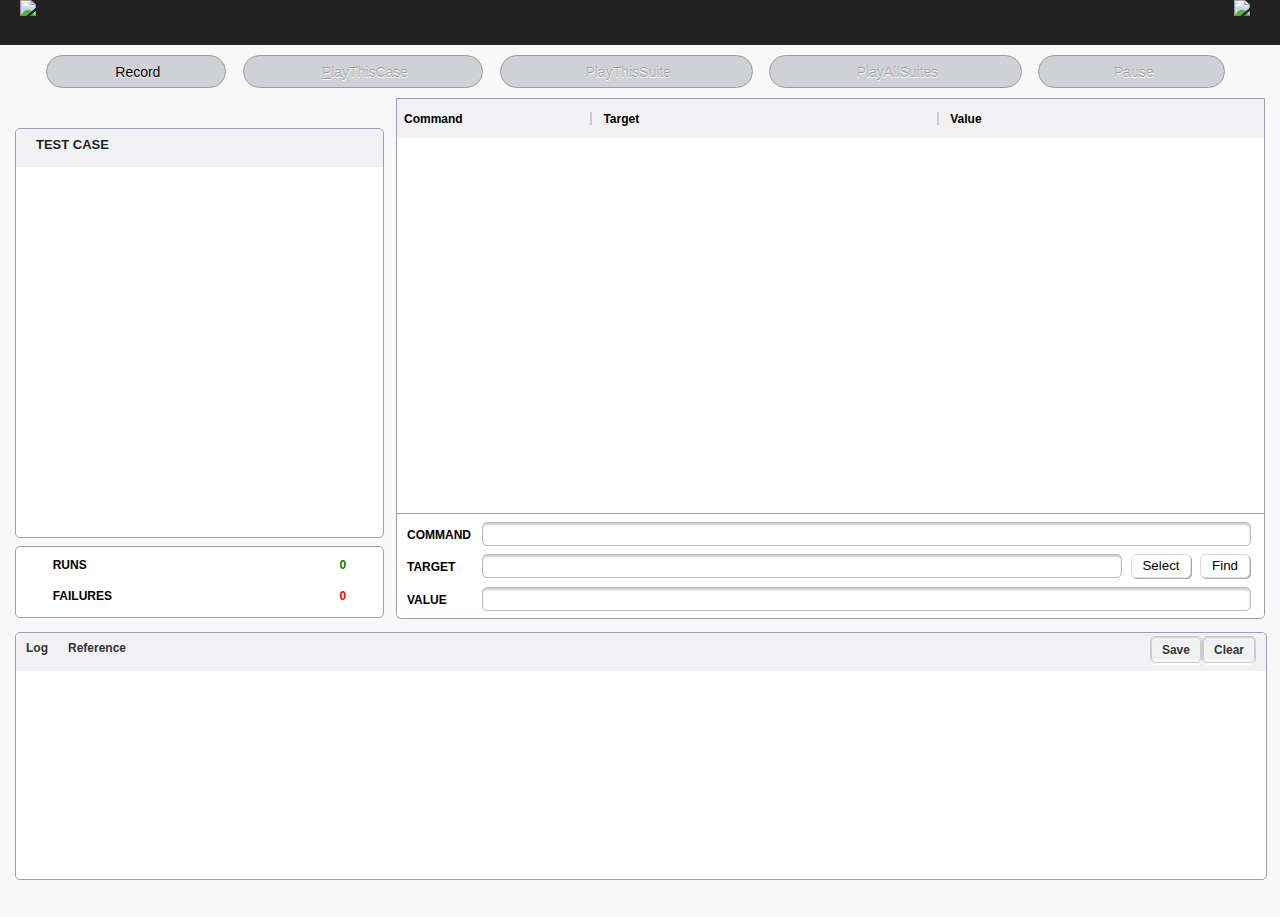
==== commit cc3f3a2c: "Add new function of save log" ====
--- a/panel.html
+++ b/panel.html
@@ -263,7 +263,8 @@
                     <li id="history-log"><a>Log</a></li>
                     <li id="reference-log"><a>Reference</a></li>
                     </ul>
-                    <ul class="tabs">                       
+                    <ul class="tabs">
+                        <li id="save-log"><a>Save</a></li>                         
                         <li id="clear-log"><a>Clear</a></li>
                     </ul>
                     
--- a/panel/css/layout.css
+++ b/panel/css/layout.css
@@ -26,6 +26,7 @@
     width: 100%;
     min-width: 679px;
     min-height: 690px;
+    overflow: hidden;
 }
 
 .clear {
@@ -537,7 +538,7 @@
 .width_full {
     width: 100%;
     margin-top: 13px;
-    height: 33%;
+    height: 30%;
 }
 
 .width_half {
@@ -711,9 +712,7 @@
     border-radius: 5px;
     -webkit-box-shadow: 0 1px 0 #fff;
     -moz-box-shadow: 0 1px 0 #fff;
-    text-shadow: 0 1px 0 #fff;
-    border: 1px solid #ccc;
-    box-shadow: 0 1px 0 #fff;  
+    text-shadow: 0 1px 0 #fff;    
     font-weight: bold;
 }
 ul.tabs2 li {
@@ -771,15 +770,23 @@
     border-bottom-left-radius: 5px;
 }
 
-html ul.tabs li:last-child,
-html ul.tabs li:last-child a {
-    cursor: pointer;
-    -webkit-border-top-right-radius: 5px;
-    -webkit-border-bottom-right-radius: 5px;
-    -moz-border-radius-topright: 5px;
-    -moz-border-radius-bottomright: 5px;
-    border-top-right-radius: 5px;
-    border-bottom-right-radius: 5px;
+html ul.tabs #clear-log,
+html ul.tabs #clear-log a {
+    cursor: pointer;
+    -webkit-radius: 5px;
+    -moz-border-radius: 5px;
+    border-radius: 5px;
+    border: 1px solid  #ccc;
+    box-shadow: 0 1px 0 #fff;  
+}
+html ul.tabs #save-log,
+html ul.tabs #save-log a {
+    cursor: pointer;
+    -webkit-radius: 5px;
+    -moz-border-radius: 5px;
+    border-radius: 5px;
+    border: 1px solid  #ccc;
+    box-shadow: 0 1px 0 #fff; 
 }
 html ul.tabs2 li:active {
     background: #F1F2F4;
@@ -1168,6 +1175,7 @@
     margin-left: 3%;
     margin-bottom: 10px;
     height: 33px;
+    min-width: 679px;
 }
 
 .submit_link select {
@@ -1360,7 +1368,7 @@
 }
 
 .fixed {
-    top: 110px;
+    top: 99px;
     position: fixed;
     width: auto;
     z-index: 2;
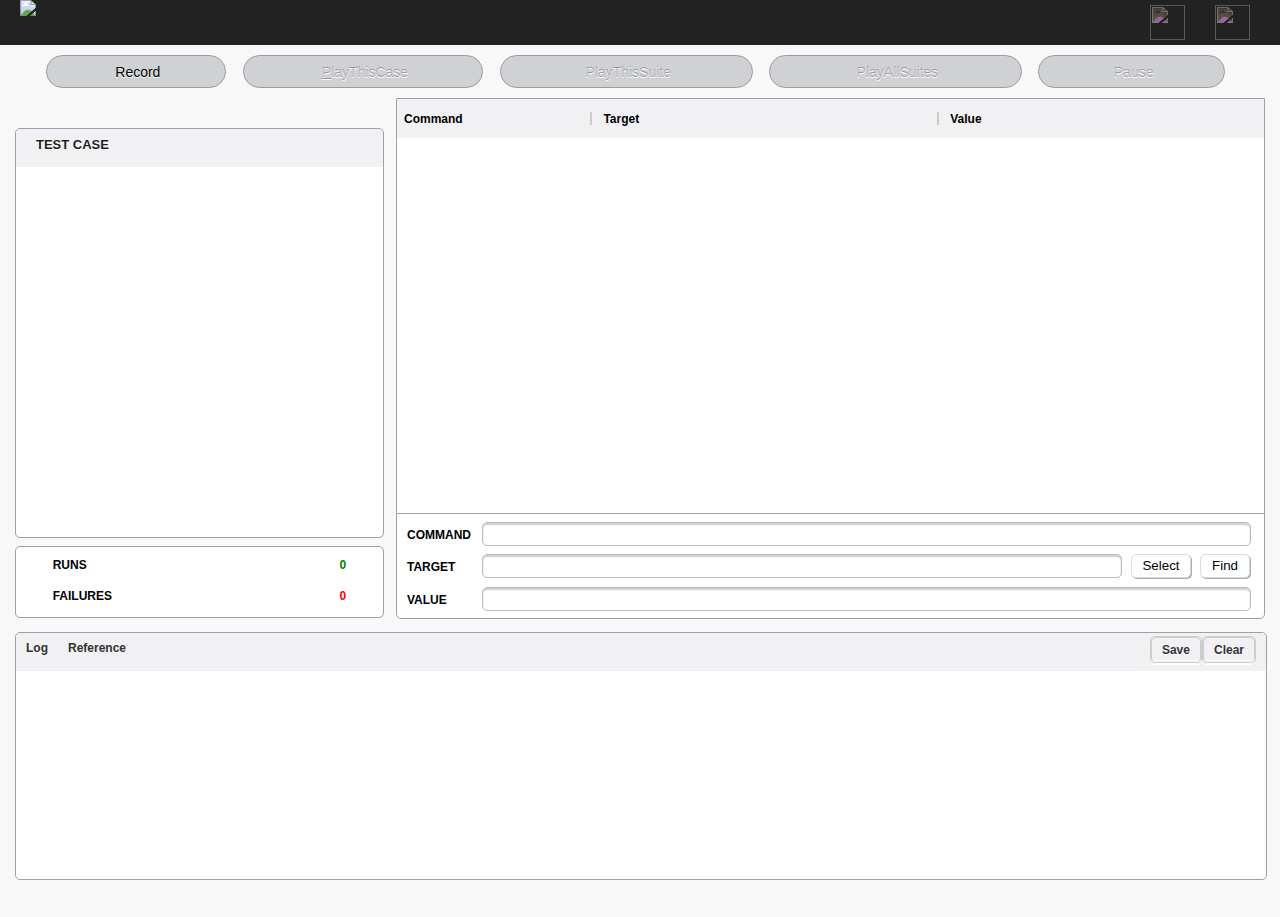
==== commit 40be9b4c: "Add new function of save log" ====
--- a/panel.html
+++ b/panel.html
@@ -1,3 +1,5 @@
+<!DOCTYPE html>
+
 <!--
 /*
 * Copyright 2017 SideeX committers
@@ -17,7 +19,6 @@
 */
 -->
 
-<!doctype html>
 <html lang="en">
 
 <head>
@@ -33,6 +34,7 @@
     <link rel="stylesheet" href="panel/css/ie.css" type="text/css" media="screen" />
     <script src="http://html5shim.googlecode.com/svn/trunk/html5.js"></script>
     <![endif]-->
+    <script type="text/javascript" src="panel/js/utils.js"></script>
     <script type="text/javascript" src="panel/js/jquery-3.2.1.min.js"></script>
     <script type="text/javascript" src="panel/js/jquery-ui.min.js"></script>
     <script type="text/javascript" src="panel/js/jquery-ui-slider-pips.js"></script>
@@ -51,9 +53,8 @@
     <header id="header">
         <hgroup>
             <img class="logo_img" src="./icons/logo.png"></img>
-            <a href="#">
-                <img class="QA_img" src="./icons/QA.png"></img>
-            </a>
+            <a href="#"><img id="help" class="toolBar_img" src="./icons/help.png"></img></a>
+            <a href="#"><img id="options" class="toolBar_img" src="./icons/options.png"></img></a>
         </hgroup>
     </header>
     <!-- end of header bar -->
@@ -298,9 +299,7 @@
     <script src="initial.js"></script>
     <script src="escape.js"></script>
     <script src="editor.js"></script>
-    <script src="locatorBuilders.js"></script>
     <script src="formatCommand.js"></script>
-    <!-- playback -->
     <script type="text/javascript" src="playback-api.js"></script>
 </body>
 
--- a/panel/css/layout.css
+++ b/panel/css/layout.css
@@ -24,7 +24,7 @@
     background: #F8F8F8;
     font-size: 12px;
     width: 100%;
-    min-width: 679px;
+    min-width: 725px;
     min-height: 690px;
     overflow: hidden;
 }
@@ -1398,9 +1398,19 @@
     margin-left: 20px;
 }
 
-.QA_img {
+.toolBar_img {
+    width: 35px;
+    height: 35px;
+    margin-top: 5px;
+    margin-right: 30px;
     float: right;
-    margin-right: 30px;
+    -webkit-filter: invert(80%);
+    filter: invert(80%);	
+}
+
+.toolBar_img:hover{
+    -webkit-filter: invert(100%);
+    filter: invert(100%);	
 }
 
 span.hotKey {
@@ -1488,4 +1498,4 @@
 #slider .ui-slider-pip.ui-slider-pip-selected,
 #slider .ui-slider-pip.ui-slider-pip-selected-initial {
     color: #434d5a; 
-}
+}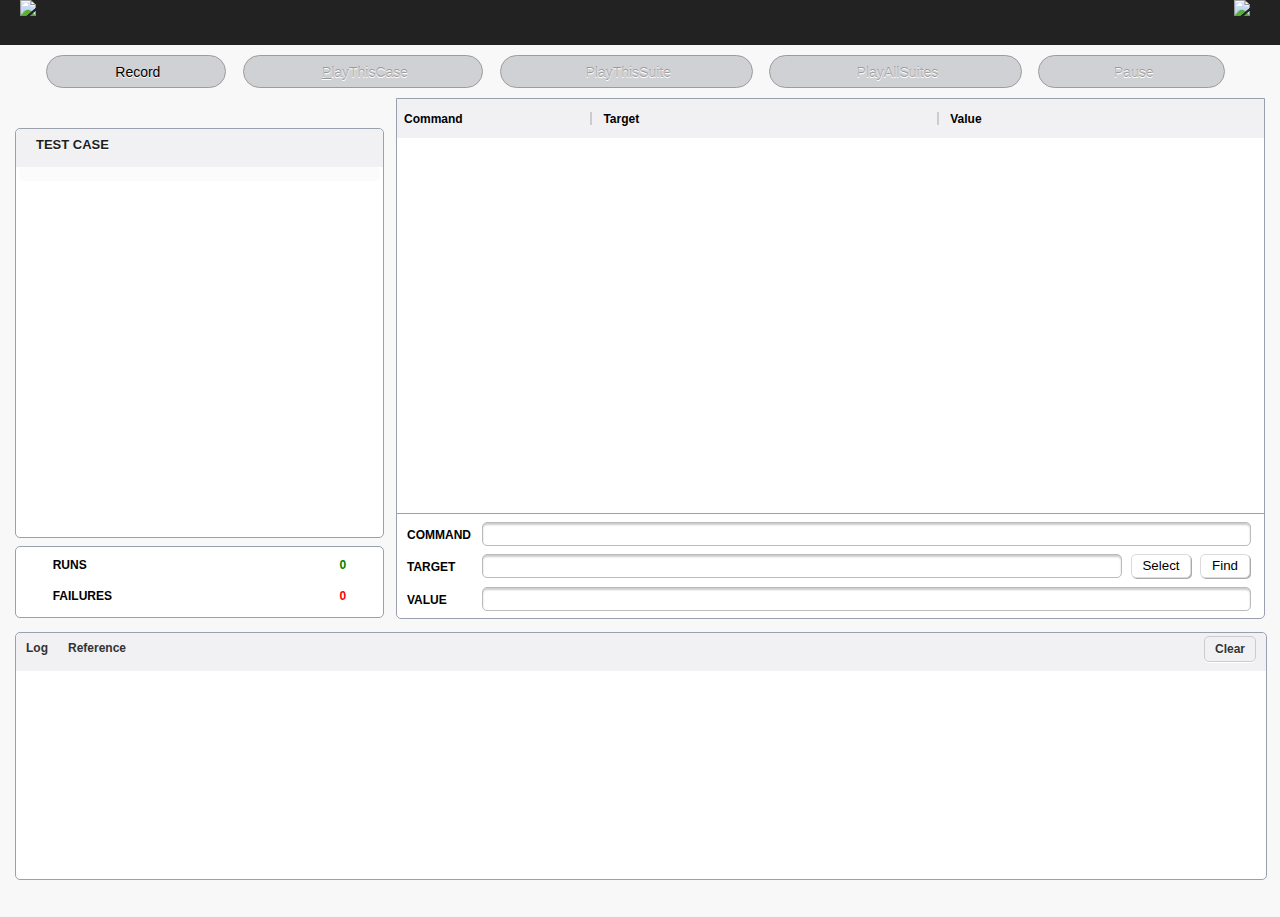
==== commit 15673642: "Feature: Add plus icon of adding suite" ====
--- a/panel.html
+++ b/panel.html
@@ -1,5 +1,3 @@
-<!DOCTYPE html>
-
 <!--
 /*
 * Copyright 2017 SideeX committers
@@ -19,6 +17,7 @@
 */
 -->
 
+<!doctype html>
 <html lang="en">
 
 <head>
@@ -34,7 +33,6 @@
     <link rel="stylesheet" href="panel/css/ie.css" type="text/css" media="screen" />
     <script src="http://html5shim.googlecode.com/svn/trunk/html5.js"></script>
     <![endif]-->
-    <script type="text/javascript" src="panel/js/utils.js"></script>
     <script type="text/javascript" src="panel/js/jquery-3.2.1.min.js"></script>
     <script type="text/javascript" src="panel/js/jquery-ui.min.js"></script>
     <script type="text/javascript" src="panel/js/jquery-ui-slider-pips.js"></script>
@@ -53,8 +51,9 @@
     <header id="header">
         <hgroup>
             <img class="logo_img" src="./icons/logo.png"></img>
-            <a href="#"><img id="help" class="toolBar_img" src="./icons/help.png"></img></a>
-            <a href="#"><img id="options" class="toolBar_img" src="./icons/options.png"></img></a>
+            <a href="#">
+                <img class="QA_img" src="./icons/QA.png"></img>
+            </a>
         </hgroup>
     </header>
     <!-- end of header bar -->
@@ -111,22 +110,7 @@
                     <div id="testCase-container" class="case_list">
                         <!-- Sug: Add animation when dragdrop -->
                         <div id="testCase-grid" class="module_content">
-                            <!--<div class="message"><strong>Suite</strong>
-                                <p>Case</p>
-                                <p class="modified">Case</p>
-                            </div>
-                            <div class="message"><strong>Suite</strong>
-                                <p>Case</p>
-                            </div>
-                            <div class="message"><strong>Suite</strong>
-                                <p>Case</p>
-                            </div>
-                            <div class="message"><strong>Suite</strong>
-                                <p>Case</p>
-                            </div>
-                            <div class="message"><strong>Suite</strong>
-                                <p>Case</p>
-                            </div>-->
+                            <div id="suite-plus" class="suite-plus"><i class="fa fa-plus fa-2x suite-plus" aria-hidden="true"></i></div>
                         </div>
                     </div>
                 </div>
@@ -264,8 +248,7 @@
                     <li id="history-log"><a>Log</a></li>
                     <li id="reference-log"><a>Reference</a></li>
                     </ul>
-                    <ul class="tabs">
-                        <li id="save-log"><a>Save</a></li>                         
+                    <ul class="tabs">                       
                         <li id="clear-log"><a>Clear</a></li>
                     </ul>
                     
@@ -299,7 +282,9 @@
     <script src="initial.js"></script>
     <script src="escape.js"></script>
     <script src="editor.js"></script>
+    <script src="locatorBuilders.js"></script>
     <script src="formatCommand.js"></script>
+    <!-- playback -->
     <script type="text/javascript" src="playback-api.js"></script>
 </body>
 
--- a/panel/css/layout.css
+++ b/panel/css/layout.css
@@ -24,7 +24,7 @@
     background: #F8F8F8;
     font-size: 12px;
     width: 100%;
-    min-width: 725px;
+    min-width: 679px;
     min-height: 690px;
     overflow: hidden;
 }
@@ -523,9 +523,9 @@
 
 .module_content {
     margin-top: 0px;
-    margin-right: 20px;
-    margin-left: 20px;
     margin-bottom: 1px;
+    margin-left: 3px;
+    margin-right: 3px;
     color: #666;
 }
 
@@ -712,7 +712,9 @@
     border-radius: 5px;
     -webkit-box-shadow: 0 1px 0 #fff;
     -moz-box-shadow: 0 1px 0 #fff;
-    text-shadow: 0 1px 0 #fff;    
+    text-shadow: 0 1px 0 #fff;
+    border: 1px solid #ccc;
+    box-shadow: 0 1px 0 #fff;  
     font-weight: bold;
 }
 ul.tabs2 li {
@@ -770,23 +772,15 @@
     border-bottom-left-radius: 5px;
 }
 
-html ul.tabs #clear-log,
-html ul.tabs #clear-log a {
+html ul.tabs li:last-child,
+html ul.tabs li:last-child a {
     cursor: pointer;
-    -webkit-radius: 5px;
-    -moz-border-radius: 5px;
-    border-radius: 5px;
-    border: 1px solid  #ccc;
-    box-shadow: 0 1px 0 #fff;  
-}
-html ul.tabs #save-log,
-html ul.tabs #save-log a {
-    cursor: pointer;
-    -webkit-radius: 5px;
-    -moz-border-radius: 5px;
-    border-radius: 5px;
-    border: 1px solid  #ccc;
-    box-shadow: 0 1px 0 #fff; 
+    -webkit-border-top-right-radius: 5px;
+    -webkit-border-bottom-right-radius: 5px;
+    -moz-border-radius-topright: 5px;
+    -moz-border-radius-bottomright: 5px;
+    border-top-right-radius: 5px;
+    border-bottom-right-radius: 5px;
 }
 html ul.tabs2 li:active {
     background: #F1F2F4;
@@ -817,14 +811,62 @@
 
 /* Messages */
 
+div.test-suite-title {
+    border-bottom: solid 1px;
+    background-color: #D0D1D4;
+}
+strong.test-suite-title {
+    padding-left: 5px;
+    padding-right: 20px;
+}
+p.test-case-title {
+    padding-left: 20px;
+    padding-right: 20px;
+}
+i.fa-download {
+    margin-top: 5px;
+    margin-left: 5px;
+    color: rgb(156, 155, 155);
+}
+i.case-plus {
+    float: right;
+    margin-right: 5px;
+    margin-top: 5px;
+    color: rgb(156, 155, 155);
+}
+i.suite-plus {
+    padding-top: 5px;
+    margin: 5px 43%;
+    color: rgb(228, 228, 228);
+}
+div.suite-plus {
+    background-color: rgba(250, 250, 250, 0.8);
+    border-radius: 5px;
+}
+
+i.fa-download:hover {
+    color: rgba(65, 65, 65, 0.9);
+}
+i.fa-plus:hover {
+    color: rgba(65, 65, 65, 0.9);
+}
+
 .message {
-    border-bottom: 1px dotted #cccccc;
+    border: solid 1px;
+    border-radius: 5px;
+    width: inherit;
     cursor: pointer;
     margin-top: 5px;
     line-height: 20px;
     min-height: 30px;
 }
 
+div.message:hover {
+    box-shadow: 0 4px 10px 0 rgba(0, 0, 0, 0.19);
+}
+div.suite-plus:hover {
+    box-shadow: 0 4px 10px 0 rgba(0, 0, 0, 0.19);
+}
 .message .selectedCase {
     text-decoration: underline;
 }
@@ -1194,7 +1236,7 @@
 }
 
 #main .module_content h2 {
-    color: #444444;
+    color: #444444; 
     text-transform: none;
     text-shadow: 0 1px 0 #fff;
     font-size: 18px;
@@ -1398,19 +1440,9 @@
     margin-left: 20px;
 }
 
-.toolBar_img {
-    width: 35px;
-    height: 35px;
-    margin-top: 5px;
+.QA_img {
+    float: right;
     margin-right: 30px;
-    float: right;
-    -webkit-filter: invert(80%);
-    filter: invert(80%);	
-}
-
-.toolBar_img:hover{
-    -webkit-filter: invert(100%);
-    filter: invert(100%);	
 }
 
 span.hotKey {
@@ -1498,4 +1530,4 @@
 #slider .ui-slider-pip.ui-slider-pip-selected,
 #slider .ui-slider-pip.ui-slider-pip-selected-initial {
     color: #434d5a; 
-}+}
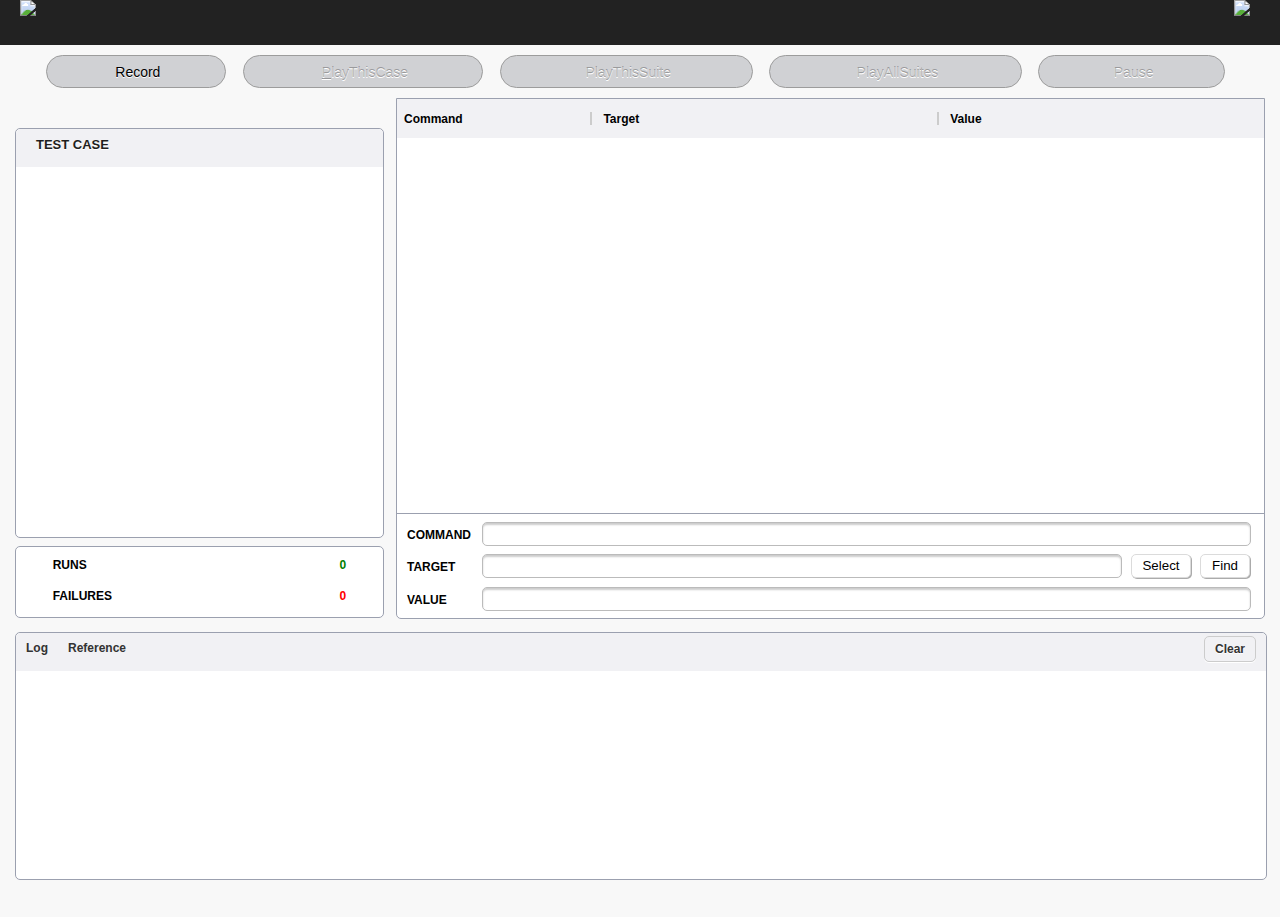
==== commit bf730271: "Feature: Add open suite ui" ====
--- a/panel.html
+++ b/panel.html
@@ -110,7 +110,11 @@
                     <div id="testCase-container" class="case_list">
                         <!-- Sug: Add animation when dragdrop -->
                         <div id="testCase-grid" class="module_content">
-                            <div id="suite-plus" class="suite-plus"><i class="fa fa-plus fa-2x suite-plus" aria-hidden="true"></i></div>
+                            
+                            <div id="suite-fun" class="suite-fun">
+                                <div id="suite-open" class="suite-open"><i class="fa fa-folder-open-o fa-2x suite-open" aria-hidden="true"></i></div>
+                                <div id="suite-plus" class="suite-plus"><i class="fa fa-plus fa-2x suite-plus" aria-hidden="true"></i></div>
+                            </div>
                         </div>
                     </div>
                 </div>
--- a/panel/css/layout.css
+++ b/panel/css/layout.css
@@ -812,43 +812,52 @@
 /* Messages */
 
 div.test-suite-title {
+    display: flex;
     border-bottom: solid 1px;
     background-color: #D0D1D4;
 }
 strong.test-suite-title {
-    padding-left: 5px;
-    padding-right: 20px;
+    flex: 9;
 }
 p.test-case-title {
     padding-left: 20px;
     padding-right: 20px;
 }
 i.fa-download {
+    flex: 1;
     margin-top: 5px;
     margin-left: 5px;
-    color: rgb(156, 155, 155);
+    color: #D0D1D4;
 }
 i.case-plus {
-    float: right;
-    margin-right: 5px;
+    flex: 1;
     margin-top: 5px;
-    color: rgb(156, 155, 155);
+    color: #D0D1D4;
 }
 i.suite-plus {
     padding-top: 5px;
-    margin: 5px 43%;
+    margin: 5px 40%;
     color: rgb(228, 228, 228);
 }
+i.suite-open {
+    padding-top: 5px;
+    margin: 5px 40%;
+    color: rgb(228, 228, 228);
+}
+div.suite-fun {
+    display: flex;
+    background-color: white;
+    border-radius: 5px;
+}
+div.suite-open {
+    flex: 1;
+    background-color: white;
+    border-radius: 5px;
+}
 div.suite-plus {
-    background-color: rgba(250, 250, 250, 0.8);
-    border-radius: 5px;
-}
-
-i.fa-download:hover {
-    color: rgba(65, 65, 65, 0.9);
-}
-i.fa-plus:hover {
-    color: rgba(65, 65, 65, 0.9);
+    flex: 1;
+    background-color: white;
+    border-radius: 5px;
 }
 
 .message {
@@ -867,6 +876,9 @@
 div.suite-plus:hover {
     box-shadow: 0 4px 10px 0 rgba(0, 0, 0, 0.19);
 }
+div.suite-open:hover {
+    box-shadow: 0 4px 10px 0 rgba(0, 0, 0, 0.19);
+}
 .message .selectedCase {
     text-decoration: underline;
 }
@@ -875,14 +887,14 @@
 
 .message .success {
     background-repeat: no-repeat;
-    background-position: 0px 3px;
+    background-position: 20px 3px;
     background-image: url(../images/icn_alert_success.png);
     background-size: 13px auto;
 }
 
 .message .fail {
     background-repeat: no-repeat;
-    background-position: 0px 4px;
+    background-position: 20px 4px;
     background-image: url(../images/icn_alert_error.png);
     background-size: 13px auto;
 }
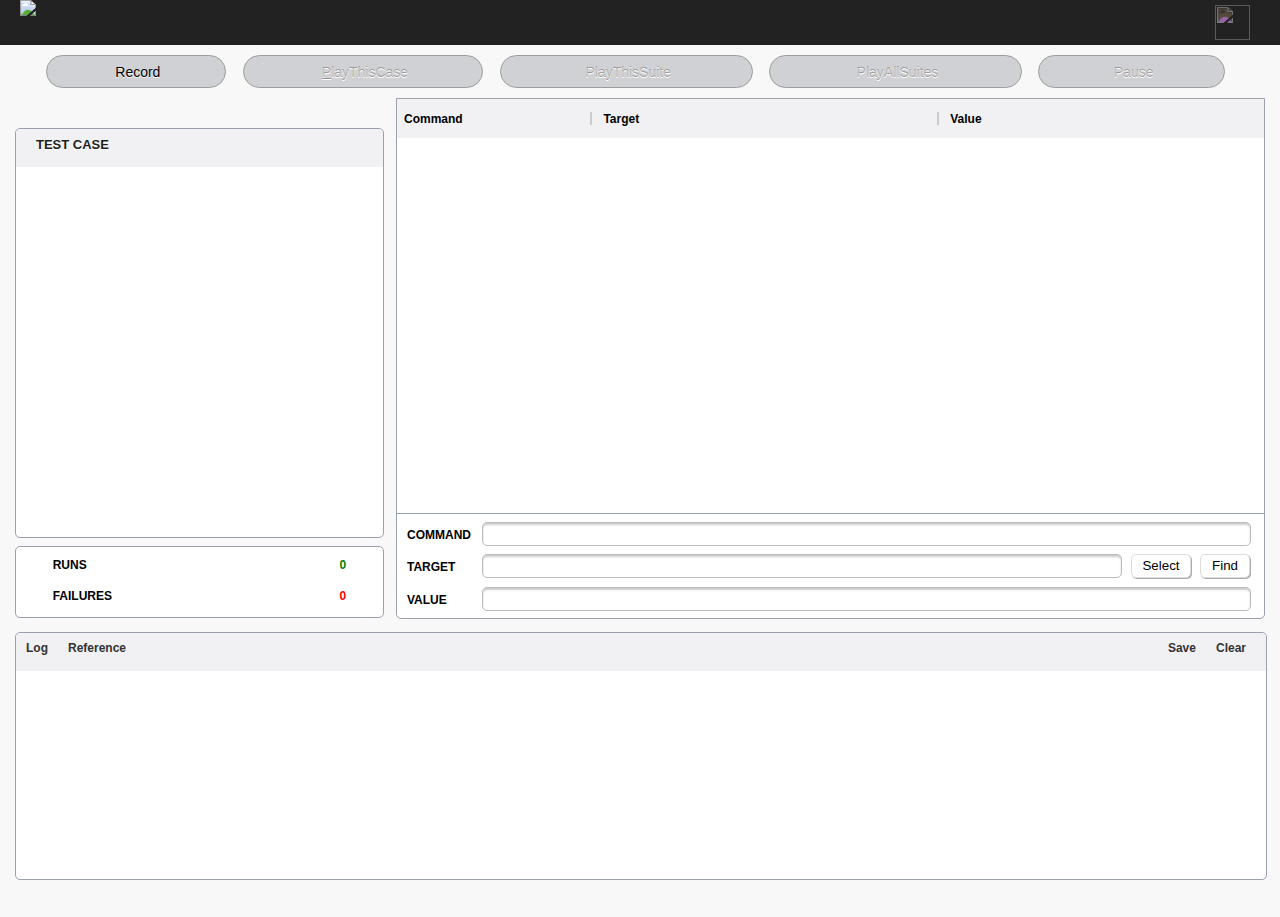
==== commit 0c1ddebc: "Feature: Add open suite ui" ====
--- a/panel.html
+++ b/panel.html
@@ -1,3 +1,5 @@
+<!DOCTYPE html>
+
 <!--
 /*
 * Copyright 2017 SideeX committers
@@ -17,7 +19,6 @@
 */
 -->
 
-<!doctype html>
 <html lang="en">
 
 <head>
@@ -33,6 +34,7 @@
     <link rel="stylesheet" href="panel/css/ie.css" type="text/css" media="screen" />
     <script src="http://html5shim.googlecode.com/svn/trunk/html5.js"></script>
     <![endif]-->
+    <script type="text/javascript" src="panel/js/utils.js"></script>
     <script type="text/javascript" src="panel/js/jquery-3.2.1.min.js"></script>
     <script type="text/javascript" src="panel/js/jquery-ui.min.js"></script>
     <script type="text/javascript" src="panel/js/jquery-ui-slider-pips.js"></script>
@@ -51,9 +53,7 @@
     <header id="header">
         <hgroup>
             <img class="logo_img" src="./icons/logo.png"></img>
-            <a href="#">
-                <img class="QA_img" src="./icons/QA.png"></img>
-            </a>
+            <a href="#"><img id="help" class="toolBar_img" src="./icons/help.png"></img></a>
         </hgroup>
     </header>
     <!-- end of header bar -->
@@ -252,7 +252,8 @@
                     <li id="history-log"><a>Log</a></li>
                     <li id="reference-log"><a>Reference</a></li>
                     </ul>
-                    <ul class="tabs">                       
+                    <ul class="tabs">
+                        <li id="save-log"><a>Save</a></li>
                         <li id="clear-log"><a>Clear</a></li>
                     </ul>
                     
@@ -286,9 +287,7 @@
     <script src="initial.js"></script>
     <script src="escape.js"></script>
     <script src="editor.js"></script>
-    <script src="locatorBuilders.js"></script>
     <script src="formatCommand.js"></script>
-    <!-- playback -->
     <script type="text/javascript" src="playback-api.js"></script>
 </body>
 
--- a/panel/css/layout.css
+++ b/panel/css/layout.css
@@ -24,7 +24,7 @@
     background: #F8F8F8;
     font-size: 12px;
     width: 100%;
-    min-width: 679px;
+    min-width: 725px;
     min-height: 690px;
     overflow: hidden;
 }
@@ -710,11 +710,6 @@
     -webkit-border-radius: 5px;
     -moz-border-radius: 5px;
     border-radius: 5px;
-    -webkit-box-shadow: 0 1px 0 #fff;
-    -moz-box-shadow: 0 1px 0 #fff;
-    text-shadow: 0 1px 0 #fff;
-    border: 1px solid #ccc;
-    box-shadow: 0 1px 0 #fff;  
     font-weight: bold;
 }
 ul.tabs2 li {
@@ -772,15 +767,19 @@
     border-bottom-left-radius: 5px;
 }
 
-html ul.tabs li:last-child,
-html ul.tabs li:last-child a {
+html ul.tabs #clear-log,
+html ul.tabs #clear-log a {
     cursor: pointer;
-    -webkit-border-top-right-radius: 5px;
-    -webkit-border-bottom-right-radius: 5px;
-    -moz-border-radius-topright: 5px;
-    -moz-border-radius-bottomright: 5px;
-    border-top-right-radius: 5px;
-    border-bottom-right-radius: 5px;
+    -webkit-radius: 5px;
+    -moz-border-radius: 5px;
+    border-radius: 5px;
+}
+html ul.tabs #save-log,
+html ul.tabs #save-log a {
+    cursor: pointer;
+    -webkit-radius: 5px;
+    -moz-border-radius: 5px;
+    border-radius: 5px;
 }
 html ul.tabs2 li:active {
     background: #F1F2F4;
@@ -1452,9 +1451,19 @@
     margin-left: 20px;
 }
 
-.QA_img {
+.toolBar_img {
+    width: 35px;
+    height: 35px;
+    margin-top: 5px;
+    margin-right: 30px;
     float: right;
-    margin-right: 30px;
+    -webkit-filter: invert(80%);
+    filter: invert(80%);	
+}
+
+.toolBar_img:hover{
+    -webkit-filter: invert(100%);
+    filter: invert(100%);	
 }
 
 span.hotKey {
@@ -1542,4 +1551,4 @@
 #slider .ui-slider-pip.ui-slider-pip-selected,
 #slider .ui-slider-pip.ui-slider-pip-selected-initial {
     color: #434d5a; 
-}
+}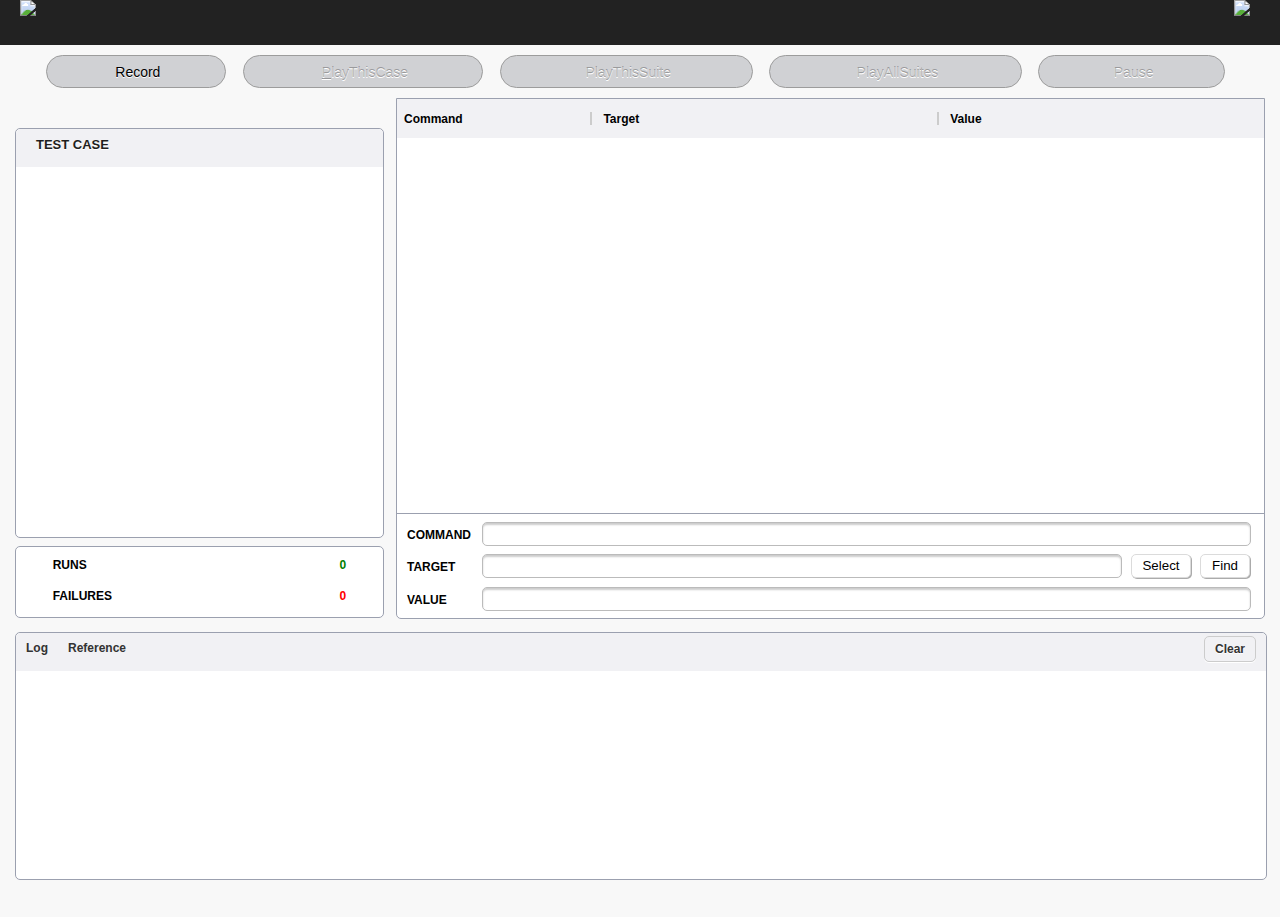
==== commit 460b10b8: "Feature: Finish suite open ui" ====
--- a/panel.html
+++ b/panel.html
@@ -1,5 +1,3 @@
-<!DOCTYPE html>
-
 <!--
 /*
 * Copyright 2017 SideeX committers
@@ -19,6 +17,7 @@
 */
 -->
 
+<!doctype html>
 <html lang="en">
 
 <head>
@@ -34,7 +33,6 @@
     <link rel="stylesheet" href="panel/css/ie.css" type="text/css" media="screen" />
     <script src="http://html5shim.googlecode.com/svn/trunk/html5.js"></script>
     <![endif]-->
-    <script type="text/javascript" src="panel/js/utils.js"></script>
     <script type="text/javascript" src="panel/js/jquery-3.2.1.min.js"></script>
     <script type="text/javascript" src="panel/js/jquery-ui.min.js"></script>
     <script type="text/javascript" src="panel/js/jquery-ui-slider-pips.js"></script>
@@ -53,7 +51,9 @@
     <header id="header">
         <hgroup>
             <img class="logo_img" src="./icons/logo.png"></img>
-            <a href="#"><img id="help" class="toolBar_img" src="./icons/help.png"></img></a>
+            <a href="#">
+                <img class="QA_img" src="./icons/QA.png"></img>
+            </a>
         </hgroup>
     </header>
     <!-- end of header bar -->
@@ -105,16 +105,17 @@
                 <div id="slider"></div>
                 <div id="middle-container" class="module">
                     <header>
-                        <h3>Test case</h3>
+                        <h3 class="suite-container-title">
+                            <div class="suite-container-title">Test case</div>
+                            <div id="suite-fun" class="suite-fun">
+                                <div id="suite-open" class="suite-open"><i id="suite-open-icon" class="fa fa-folder-open-o suite-open" aria-hidden="true"></i></div>
+                                <div id="suite-plus" class="suite-plus"><i id="suite-plus-icon" class="fa fa-plus suite-plus" aria-hidden="true"></i></div>
+                            </div>
+                        </h3>
                     </header>
                     <div id="testCase-container" class="case_list">
                         <!-- Sug: Add animation when dragdrop -->
                         <div id="testCase-grid" class="module_content">
-                            
-                            <div id="suite-fun" class="suite-fun">
-                                <div id="suite-open" class="suite-open"><i class="fa fa-folder-open-o fa-2x suite-open" aria-hidden="true"></i></div>
-                                <div id="suite-plus" class="suite-plus"><i class="fa fa-plus fa-2x suite-plus" aria-hidden="true"></i></div>
-                            </div>
                         </div>
                     </div>
                 </div>
@@ -252,8 +253,7 @@
                     <li id="history-log"><a>Log</a></li>
                     <li id="reference-log"><a>Reference</a></li>
                     </ul>
-                    <ul class="tabs">
-                        <li id="save-log"><a>Save</a></li>
+                    <ul class="tabs">                       
                         <li id="clear-log"><a>Clear</a></li>
                     </ul>
                     
@@ -287,7 +287,9 @@
     <script src="initial.js"></script>
     <script src="escape.js"></script>
     <script src="editor.js"></script>
+    <script src="locatorBuilders.js"></script>
     <script src="formatCommand.js"></script>
+    <!-- playback -->
     <script type="text/javascript" src="playback-api.js"></script>
 </body>
 
--- a/panel/css/layout.css
+++ b/panel/css/layout.css
@@ -24,7 +24,7 @@
     background: #F8F8F8;
     font-size: 12px;
     width: 100%;
-    min-width: 725px;
+    min-width: 679px;
     min-height: 690px;
     overflow: hidden;
 }
@@ -491,7 +491,6 @@
 .module_right {}
 
 #main .module header h3 {
-    display: block;
     width: 90%;
     float: left;
 }
@@ -710,6 +709,11 @@
     -webkit-border-radius: 5px;
     -moz-border-radius: 5px;
     border-radius: 5px;
+    -webkit-box-shadow: 0 1px 0 #fff;
+    -moz-box-shadow: 0 1px 0 #fff;
+    text-shadow: 0 1px 0 #fff;
+    border: 1px solid #ccc;
+    box-shadow: 0 1px 0 #fff;  
     font-weight: bold;
 }
 ul.tabs2 li {
@@ -767,19 +771,15 @@
     border-bottom-left-radius: 5px;
 }
 
-html ul.tabs #clear-log,
-html ul.tabs #clear-log a {
+html ul.tabs li:last-child,
+html ul.tabs li:last-child a {
     cursor: pointer;
-    -webkit-radius: 5px;
-    -moz-border-radius: 5px;
-    border-radius: 5px;
-}
-html ul.tabs #save-log,
-html ul.tabs #save-log a {
-    cursor: pointer;
-    -webkit-radius: 5px;
-    -moz-border-radius: 5px;
-    border-radius: 5px;
+    -webkit-border-top-right-radius: 5px;
+    -webkit-border-bottom-right-radius: 5px;
+    -moz-border-radius-topright: 5px;
+    -moz-border-radius-bottomright: 5px;
+    border-top-right-radius: 5px;
+    border-bottom-right-radius: 5px;
 }
 html ul.tabs2 li:active {
     background: #F1F2F4;
@@ -812,8 +812,8 @@
 
 div.test-suite-title {
     display: flex;
-    border-bottom: solid 1px;
-    background-color: #D0D1D4;
+    border-bottom: solid 1px rgb(167, 167, 167);
+    background-color: rgb(223, 223, 223);
 }
 strong.test-suite-title {
     flex: 9;
@@ -826,41 +826,47 @@
     flex: 1;
     margin-top: 5px;
     margin-left: 5px;
-    color: #D0D1D4;
+    color: rgb(223, 223, 223);
 }
 i.case-plus {
     flex: 1;
     margin-top: 5px;
-    color: #D0D1D4;
+    color: rgb(223, 223, 223);
 }
 i.suite-plus {
-    padding-top: 5px;
-    margin: 5px 40%;
-    color: rgb(228, 228, 228);
+    font-size: 18px;
+    margin-top: 0px;
+    color: rgb(167, 167, 167);
 }
 i.suite-open {
-    padding-top: 5px;
-    margin: 5px 40%;
-    color: rgb(228, 228, 228);
+    font-size: 18px;
+    margin-top: 0px;
+    color: rgb(167, 167, 167);
+}
+h3.suite-container-title {
+    display: flex;
+}
+div.suite-container-title {
+    flex: 5;
 }
 div.suite-fun {
     display: flex;
-    background-color: white;
-    border-radius: 5px;
+    flex: 1;
+    margin-right: 10px;
 }
 div.suite-open {
     flex: 1;
-    background-color: white;
+    padding: 0px 3px;
     border-radius: 5px;
 }
 div.suite-plus {
     flex: 1;
-    background-color: white;
+    padding: 0px 3px;
     border-radius: 5px;
 }
 
 .message {
-    border: solid 1px;
+    border: solid 1px rgb(167, 167, 167);
     border-radius: 5px;
     width: inherit;
     cursor: pointer;
@@ -1451,19 +1457,9 @@
     margin-left: 20px;
 }
 
-.toolBar_img {
-    width: 35px;
-    height: 35px;
-    margin-top: 5px;
+.QA_img {
+    float: right;
     margin-right: 30px;
-    float: right;
-    -webkit-filter: invert(80%);
-    filter: invert(80%);	
-}
-
-.toolBar_img:hover{
-    -webkit-filter: invert(100%);
-    filter: invert(100%);	
 }
 
 span.hotKey {
@@ -1551,4 +1547,4 @@
 #slider .ui-slider-pip.ui-slider-pip-selected,
 #slider .ui-slider-pip.ui-slider-pip-selected-initial {
     color: #434d5a; 
-}+}
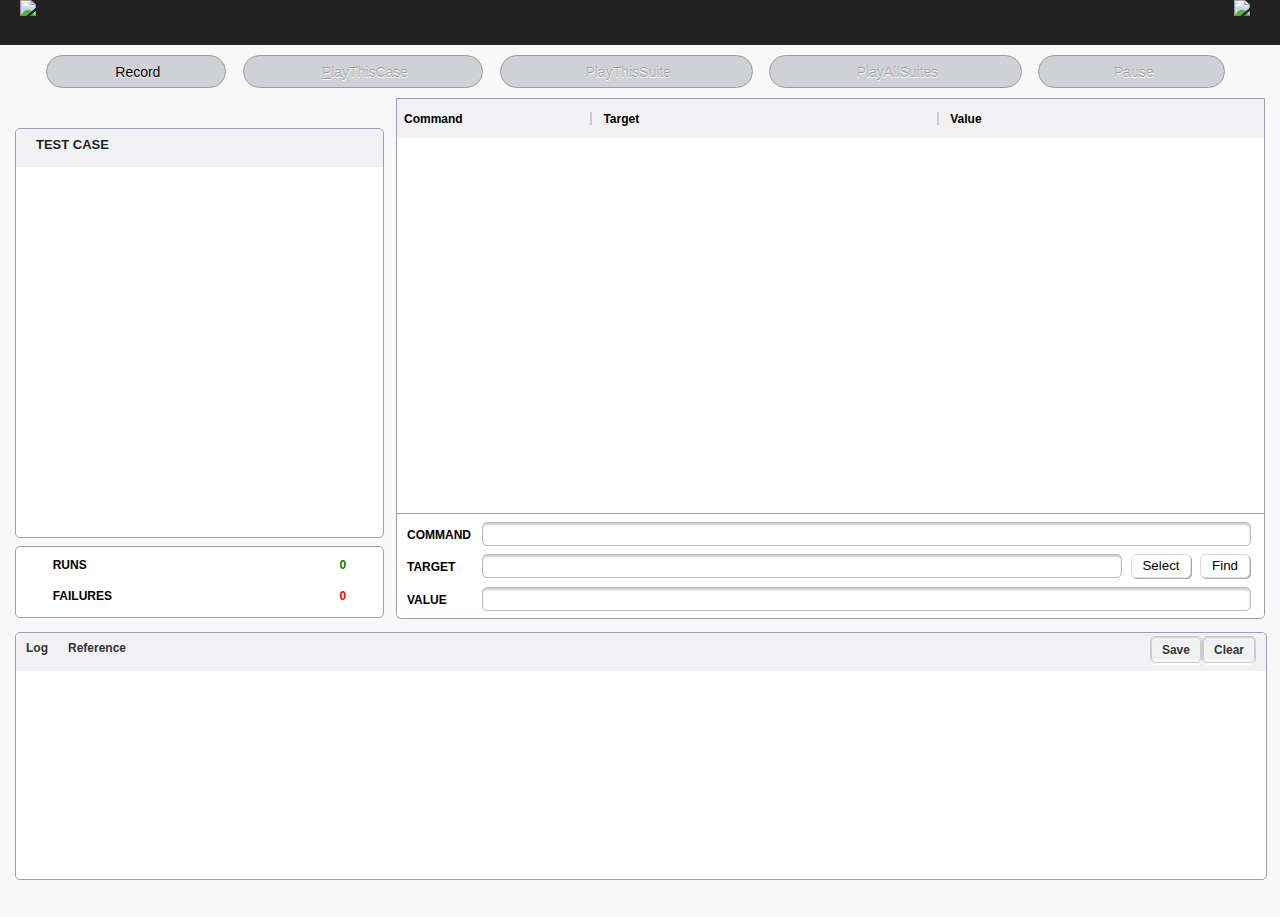
==== commit d33e13e7: "Fix coding style" ====
--- a/panel.html
+++ b/panel.html
@@ -105,17 +105,27 @@
                 <div id="slider"></div>
                 <div id="middle-container" class="module">
                     <header>
-                        <h3 class="suite-container-title">
-                            <div class="suite-container-title">Test case</div>
-                            <div id="suite-fun" class="suite-fun">
-                                <div id="suite-open" class="suite-open"><i id="suite-open-icon" class="fa fa-folder-open-o suite-open" aria-hidden="true"></i></div>
-                                <div id="suite-plus" class="suite-plus"><i id="suite-plus-icon" class="fa fa-plus suite-plus" aria-hidden="true"></i></div>
-                            </div>
-                        </h3>
+                        <h3>Test case</h3>
                     </header>
                     <div id="testCase-container" class="case_list">
                         <!-- Sug: Add animation when dragdrop -->
                         <div id="testCase-grid" class="module_content">
+                            <!--<div class="message"><strong>Suite</strong>
+                                <p>Case</p>
+                                <p class="modified">Case</p>
+                            </div>
+                            <div class="message"><strong>Suite</strong>
+                                <p>Case</p>
+                            </div>
+                            <div class="message"><strong>Suite</strong>
+                                <p>Case</p>
+                            </div>
+                            <div class="message"><strong>Suite</strong>
+                                <p>Case</p>
+                            </div>
+                            <div class="message"><strong>Suite</strong>
+                                <p>Case</p>
+                            </div>-->
                         </div>
                     </div>
                 </div>
@@ -253,7 +263,8 @@
                     <li id="history-log"><a>Log</a></li>
                     <li id="reference-log"><a>Reference</a></li>
                     </ul>
-                    <ul class="tabs">                       
+                    <ul class="tabs">
+                        <li id="save-log"><a>Save</a></li>
                         <li id="clear-log"><a>Clear</a></li>
                     </ul>
                     
--- a/panel/css/layout.css
+++ b/panel/css/layout.css
@@ -491,6 +491,7 @@
 .module_right {}
 
 #main .module header h3 {
+    display: block;
     width: 90%;
     float: left;
 }
@@ -522,9 +523,9 @@
 
 .module_content {
     margin-top: 0px;
+    margin-right: 20px;
+    margin-left: 20px;
     margin-bottom: 1px;
-    margin-left: 3px;
-    margin-right: 3px;
     color: #666;
 }
 
@@ -712,8 +713,6 @@
     -webkit-box-shadow: 0 1px 0 #fff;
     -moz-box-shadow: 0 1px 0 #fff;
     text-shadow: 0 1px 0 #fff;
-    border: 1px solid #ccc;
-    box-shadow: 0 1px 0 #fff;  
     font-weight: bold;
 }
 ul.tabs2 li {
@@ -771,15 +770,23 @@
     border-bottom-left-radius: 5px;
 }
 
-html ul.tabs li:last-child,
-html ul.tabs li:last-child a {
-    cursor: pointer;
-    -webkit-border-top-right-radius: 5px;
-    -webkit-border-bottom-right-radius: 5px;
-    -moz-border-radius-topright: 5px;
-    -moz-border-radius-bottomright: 5px;
-    border-top-right-radius: 5px;
-    border-bottom-right-radius: 5px;
+html ul.tabs #clear-log,
+html ul.tabs #clear-log a {
+    cursor: pointer;
+    -webkit-radius: 5px;
+    -moz-border-radius: 5px;
+    border-radius: 5px;
+    border: 1px solid  #ccc;
+    box-shadow: 0 1px 0 #fff;
+}
+html ul.tabs #save-log,
+html ul.tabs #save-log a {
+    cursor: pointer;
+    -webkit-radius: 5px;
+    -moz-border-radius: 5px;
+    border-radius: 5px;
+    border: 1px solid  #ccc;
+    box-shadow: 0 1px 0 #fff;
 }
 html ul.tabs2 li:active {
     background: #F1F2F4;
@@ -810,80 +817,14 @@
 
 /* Messages */
 
-div.test-suite-title {
-    display: flex;
-    border-bottom: solid 1px rgb(167, 167, 167);
-    background-color: rgb(223, 223, 223);
-}
-strong.test-suite-title {
-    flex: 9;
-}
-p.test-case-title {
-    padding-left: 20px;
-    padding-right: 20px;
-}
-i.fa-download {
-    flex: 1;
-    margin-top: 5px;
-    margin-left: 5px;
-    color: rgb(223, 223, 223);
-}
-i.case-plus {
-    flex: 1;
-    margin-top: 5px;
-    color: rgb(223, 223, 223);
-}
-i.suite-plus {
-    font-size: 18px;
-    margin-top: 0px;
-    color: rgb(167, 167, 167);
-}
-i.suite-open {
-    font-size: 18px;
-    margin-top: 0px;
-    color: rgb(167, 167, 167);
-}
-h3.suite-container-title {
-    display: flex;
-}
-div.suite-container-title {
-    flex: 5;
-}
-div.suite-fun {
-    display: flex;
-    flex: 1;
-    margin-right: 10px;
-}
-div.suite-open {
-    flex: 1;
-    padding: 0px 3px;
-    border-radius: 5px;
-}
-div.suite-plus {
-    flex: 1;
-    padding: 0px 3px;
-    border-radius: 5px;
-}
-
 .message {
-    border: solid 1px rgb(167, 167, 167);
-    border-radius: 5px;
-    width: inherit;
+    border-bottom: 1px dotted #cccccc;
     cursor: pointer;
     margin-top: 5px;
     line-height: 20px;
     min-height: 30px;
 }
 
-div.message:hover {
-    box-shadow: 0 4px 10px 0 rgba(0, 0, 0, 0.19);
-}
-div.suite-plus:hover {
-    box-shadow: 0 4px 10px 0 rgba(0, 0, 0, 0.19);
-}
-div.suite-open:hover {
-    box-shadow: 0 4px 10px 0 rgba(0, 0, 0, 0.19);
-}
 .message .selectedCase {
     text-decoration: underline;
 }
@@ -892,14 +833,14 @@
 
 .message .success {
     background-repeat: no-repeat;
-    background-position: 20px 3px;
+    background-position: 0px 3px;
     background-image: url(../images/icn_alert_success.png);
     background-size: 13px auto;
 }
 
 .message .fail {
     background-repeat: no-repeat;
-    background-position: 20px 4px;
+    background-position: 0px 4px;
     background-image: url(../images/icn_alert_error.png);
     background-size: 13px auto;
 }
@@ -1253,7 +1194,7 @@
 }
 
 #main .module_content h2 {
-    color: #444444; 
+    color: #444444;
     text-transform: none;
     text-shadow: 0 1px 0 #fff;
     font-size: 18px;
